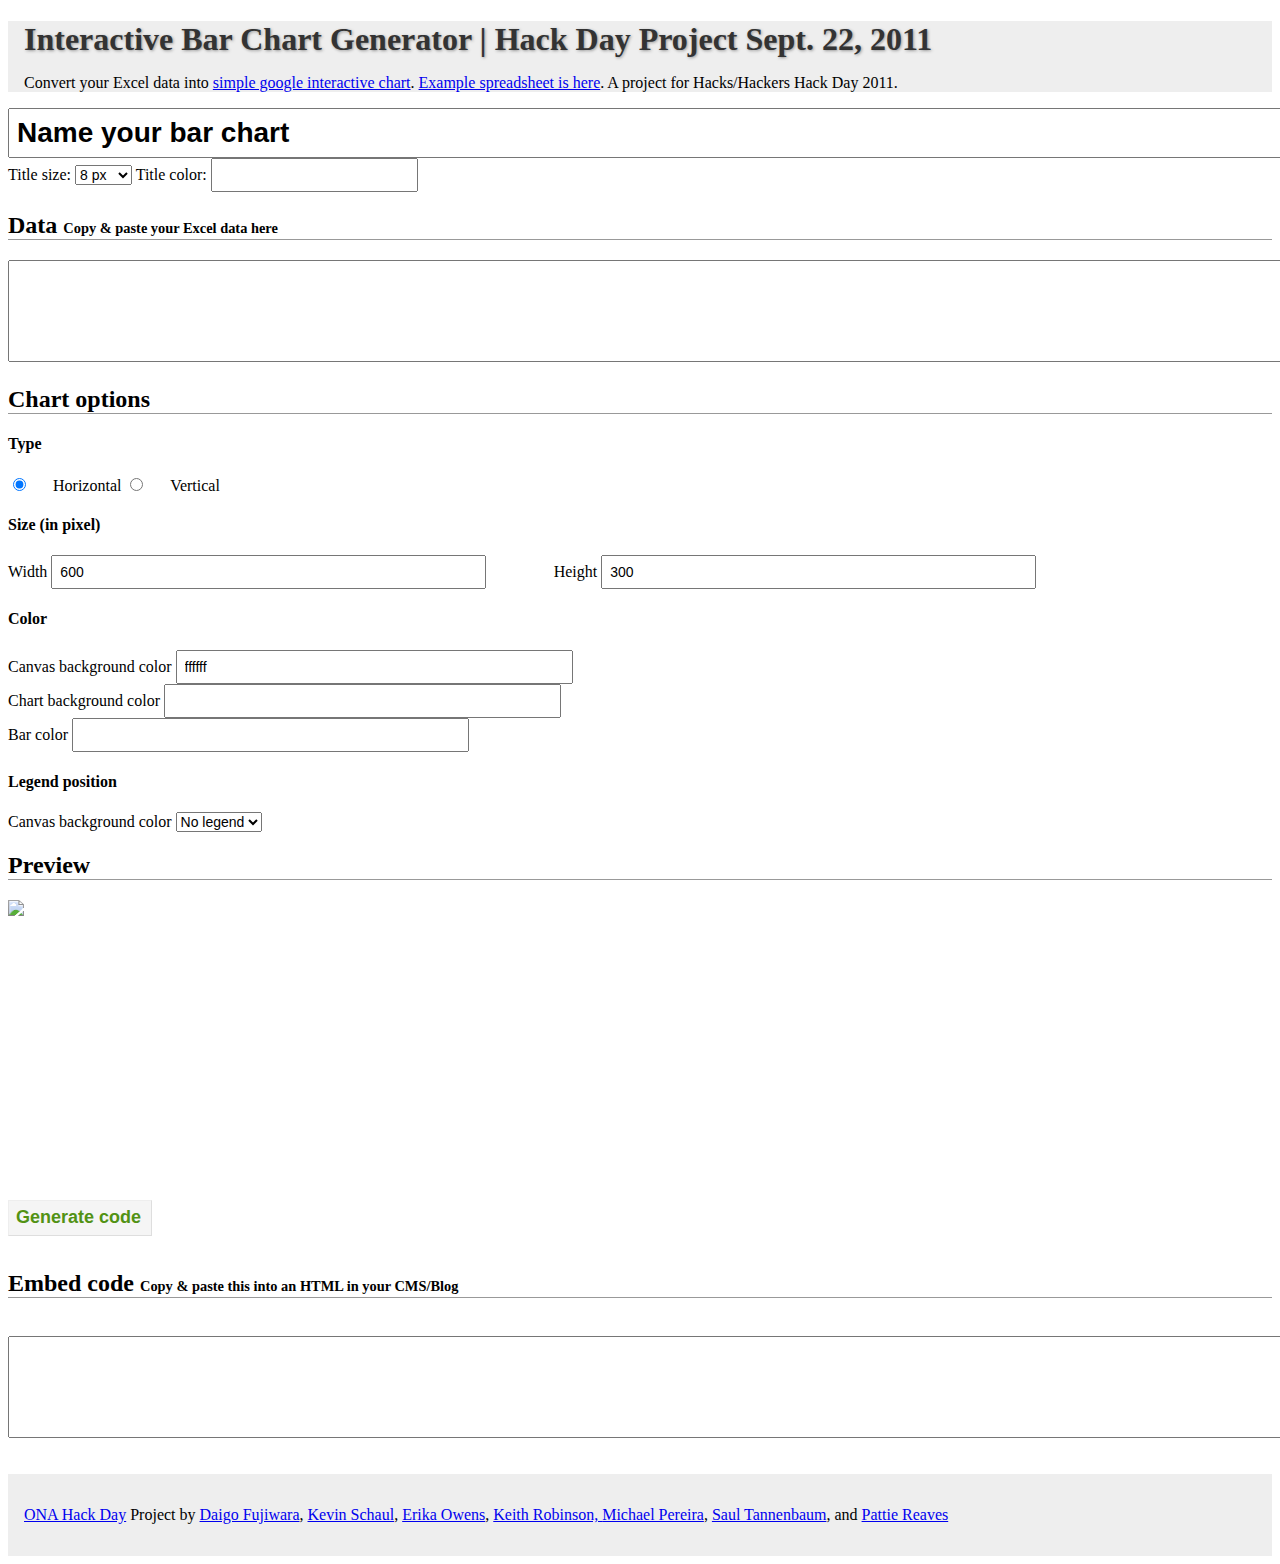
==== index.html @ de84b0e4 "Adds ids to colors" ====
<!DOCTYPE html PUBLIC "-//W3C//DTD XHTML 1.0 Strict//EN"
  "http://www.w3.org/TR/xhtml1/DTD/xhtml1-strict.dtd">
<html xmlns="http://www.w3.org/1999/xhtml" xml:lang="en" lang="en">

<head>

  <title>Interactive Charts for Dummies | Hack Day Project Sept. 22, 2011</title>
  <meta http-equiv="content-type" content="text/html;charset=utf-8" />

  <link rel="stylesheet" href="css/screen.css" type="text/css" media="screen, projection" />
  <link rel="stylesheet" href="css/print.css" type="text/css" media="print" />
  <!--[if IE]>
    <link rel="stylesheet" href="css/ie.css" type="text/css" media="screen, projection" />
  <![endif]-->
  <link rel="stylesheet" href="css/style.css" type="text/css" media="screen, projection" />
  <script src="js/jquery-1.6.4.min.js"></script>
  <script src="js/jquery.wheelcolorpicker.min.js"></script>
  <script src="js/logic.js"></script>
  <script src="js/init.js"></script>
  <script type='text/javascript'>
	$(function() {
		$('.colorpicker').wheelColorPicker({dir: 'images'});
		$('.title-colorpicker').wheelColorPicker({dir: 'images', color: '000000'});
		$('.bar-colorpicker').wheelColorPicker({dir: 'images', color: '6699cc'});
	});
	</script>
</head>

<body>
  <div class="container">
  	<div id="header" class="span-24 last">
        <h1>Interactive Bar Chart Generator | Hack Day Project Sept. 22, 2011</h1>
        <p>Convert your Excel data into <a href="http://code.google.com/apis/chart/image/docs/making_charts.html">simple google interactive chart</a>. <a href="https://docs.google.com/a/daigofujiwara.com/spreadsheet/ccc?key=0AtV8-Rfxy-WrdEpNMFNwZXBqRHphS3JNbHNqSnJ3ekE&hl=en_GB#gid=0" target="_blank">Example spreadsheet is here</a>. A project for Hacks/Hackers Hack Day 2011.</p> 
    </div><!-- end #header -->
    
   	<div class="span-24 last">
    
        <div class="title" name="title" onfocus="" onkeyup="">
			<label for="title"></label>
			<input id="title" type="text" size="40" value="Name your bar chart" onclick="javascript:this.focus();this.select();">
			<label for="titlesize">Title size:</label>  
			<select id="titlesize">
				<option value="8">8 px</option>
				<option value="9">9 px</option>
				<option value="10">10 px</option>
				<option value="11">11 px</option>
				<option value="12">12 px</option>
				<option value="14">14 px</option>
				<option value="16">16 px</option>
				<option value="18">18 px</option>
			</select>
			<label for="titlecolor">Title color:</label>  
			<input type="text" size="40" name="title-color" id="title-color" class="title-colorpicker colorpicker"></input>	
		</div>
	</div>

    <div class="span-11 colborder">
    
    <h2>Data <span class="quiet tiny">Copy &amp; paste your Excel data here</span></h2>
    <p id="data-error" class="error" style="display:none;"><img src=​"images/​icons/​cross.png" alt> ERROR: message​</p>
	<textarea id="data" class="fullwidth" onkeyup="getData()"></textarea>
	<input type="hidden" id="row1data" value=""></input>
	<input type="hidden" id="row2data" value=""></input>

    
    
    <h2>Chart options</h2>
	    <div class="type"  onfocus="" onkeyup="">
			<h4>Type</h4>
			<div><input type="radio" name="charttype" value="h" id="horitype" checked="checked" /> <label for="horitype"> <img src="images/hori-type.png" width="16" height="12"> Horizontal</label> <input type="radio" name="charttype" value="v" id="verttype" /> <label for="verttype"><img src="images/vert-type.png" width="16" height="12"> Vertical</label></div>
		</div>	

        <div class="size" id="size" name="size" onfocus="" onkeyup="">
			<h4>Size <span class="quiet small">(in pixel)</span></h4>
			<label>Width</label>
			<input type="text" name="chartwidth" id="chartwidth" length="5" size="8" value="600" onclick="javascript:this.focus();this.select();">
			<label>Height</label>
			<input type="text" name="chartheight" id="chartheight" length="5" size="8" value="300" onclick="javascript:this.focus();this.select();">
		</div>
		
		<div class="color" id="chartcolor" name="chartcolor" onfocus="" onkeyup="">
			<h4>Color</h4>
			<label for="canvas-color">Canvas background color</label>
			<input type="text" size="40" id="canvas-color" name="canvas-color" class="colorpicker" value="ffffff"></input><br/>

			<label for="chart-color">Chart background color</label>
			<input type="text" size="40" id="chart-color" name="chart-color" class="colorpicker"></input><br/>

			<label for="bar-color">Bar color</label>
			<input type="text" size="40" id="bar-color" name="bar-color" class="bar-colorpicker colorpicker"></input>	
		</div>
		
		<div class="legend" id="chartlegend" name="chartlegend" onfocus="" onkeyup="">
			<h4>Legend position</h4>
			<label for="legend-position">Canvas background color</label>
			<select id="legend-position">
				<option value="none">No legend</option>
				<option value="left">Left</option>
				<option value="right">Right</option>
				<option value="bottom">Bottom</option>
			</select>	
		</div>
		
	</div>
	
	<div class="span-12 last">

		<h2>Preview</h2>
		
		<div id="preview-canvas"> 
			<img id="chartPreview" src="http://chart.googleapis.com/chart?cht=bhs&chs=460x239&chdlp=r&chco=FFCC33%2CC3D9FF&chxt=x%2Cy&chxr&chbh=a%2C3&chd=e%3AKJTgY-gxuC%2ChjWoJXY-R8&chf=bg%2Cs%2CEFEFEF|c%2Cs%2CF7F8F9&chxl=0%3A|A|B|C|D|E|1%3A|Apple|Banana|Mango|Orange|Peach&chxp=0%2C0%2C5%2C10%2C15%2C20|1%2C10%2C30%2C50%2C70%2C90&chxs&chxtc&chdl=Male|Female&chma=|150" />
		</div>


		<div class="renderbutton">
	  		<input type="submit" class="button" id="renderChart" name="renderChart" value="Generate code" />  	
		</div>
		
		<div>
			<h2>Embed code <span class="quiet tiny">Copy &amp; paste this into an HTML in your CMS/Blog</span></h2>
			<br>
			<textarea id="codeOutput" class="fullwidth"></textarea>
		</div>


	</div>  
    
    

    
    
    
    <div class="span-24 last center" id="footer">
      <p>
      <a href="http://meetupbos.hackshackers.com/events/17319807/?eventId=17319807&action=detail&rv=rv17&rv=rv17">ONA Hack Day</a> Project by <a href="http://twitter.com/daigofuji">Daigo Fujiwara</a>, <a href="http://twitter.com/foxyninja7">Kevin Schaul</a>, <a href="http://twitter.com/erika_owens">Erika Owens</a>, <a href="http://twitter.com/kdawg39">Keith Robinson, <a href="http://twitter.com/monkeycycle_org">Michael Pereira</a>, <a href="http://twitter.com/stannenb">Saul Tannenbaum</a>, and <a href="http://twitter.com/pazzypunk"> Pattie Reaves</a>
    
      </p>
    </div>

  </div> <!-- end .container -->

</body>
</html>
---- css/style.css ----
/*************************************
   WELCOME TO THE CUSTOM STYLESHEET
--------------------------------------
              style.css
        BlueTrip CSS Framework
    Put your custom styles in here.
***************************************/

/**************************************/
/*           COLOR SCHEME             */
/**************************************
- black		#000
- white		#fff
-           #
-           #
-           #
***************************************/


/**************************************/
/*              GLOBALS               */
/**************************************/


/**************************************/
/*              HEADER                */
/**************************************/
#header {
	background: #eee;
	padding-left: 16px;
	margin-bottom: 1em;
	}

h1{
	color: #333;
	margin-bottom: 8px;
	text-shadow: 1px 1px 3px #999;
	}

/**************************************/
/*             NAVIGATION             */
/**************************************/



/**************************************/
/*            MAIN CONTENT            */
/**************************************/

textarea {
width: 100%;
font-family: Consolas, "Monaco";
font-size: 12px;
height: 80px;
padding: 10px;
}
select{
	font-size: 14px;
}
input[type="text"] {
	font-family: 'Liberation Sans', Helvetica, Arial, sans-serif;
	padding:7px;
	font-size: 14px;
	width:100%;
}
input#title {
font-size: 28px;
font-weight: bold;
}
input#chartwidth, input#chartheight {
	width:33%;
}
input#chartwidth  {
	margin-right: 5%;
}
input.colorpicker {
	width:30%;
}

input.title-colorpicker {
	width:15%;
}

#preview-canvas {
	min-height:300px;
}


a.generate {
}

.tiny {
	font-size: .6em;
}

h2 {
	border-bottom:1px solid #999;
}


/*** STYLES FOR BUTTONS ***/
input#renderChart {
  display: inline-block;
  float: left;
  margin:0 0.583em 0.667em 0;
  padding:5px 10px 5px 7px;   /*** Links ***/
  border:1px solid #dedede;
  border-top:1px solid #eee;
  border-left:1px solid #eee;
  font-family:"Liberation Sans", Helvetica, Arial, sans-serif;
	font-size: 18px;
  line-height:130%;
  text-decoration:none;
  font-weight:bold;
  color:#529214; 
  cursor:pointer;
  background-color:#f5f5f5;
}
input#renderChart:hover { background-color:#E6EFC2; border:1px solid #C6D880; color:#529214; }
input#renderChart:active { background-color:#529214; border:1px solid #529214; color:#fff; }


.renderbutton { min-height:50px; }

/**************************************/
/*               FOOTER               */
/**************************************/
#footer {
	background: #eee;
	padding:1em;
	margin-top: 2em;
	}
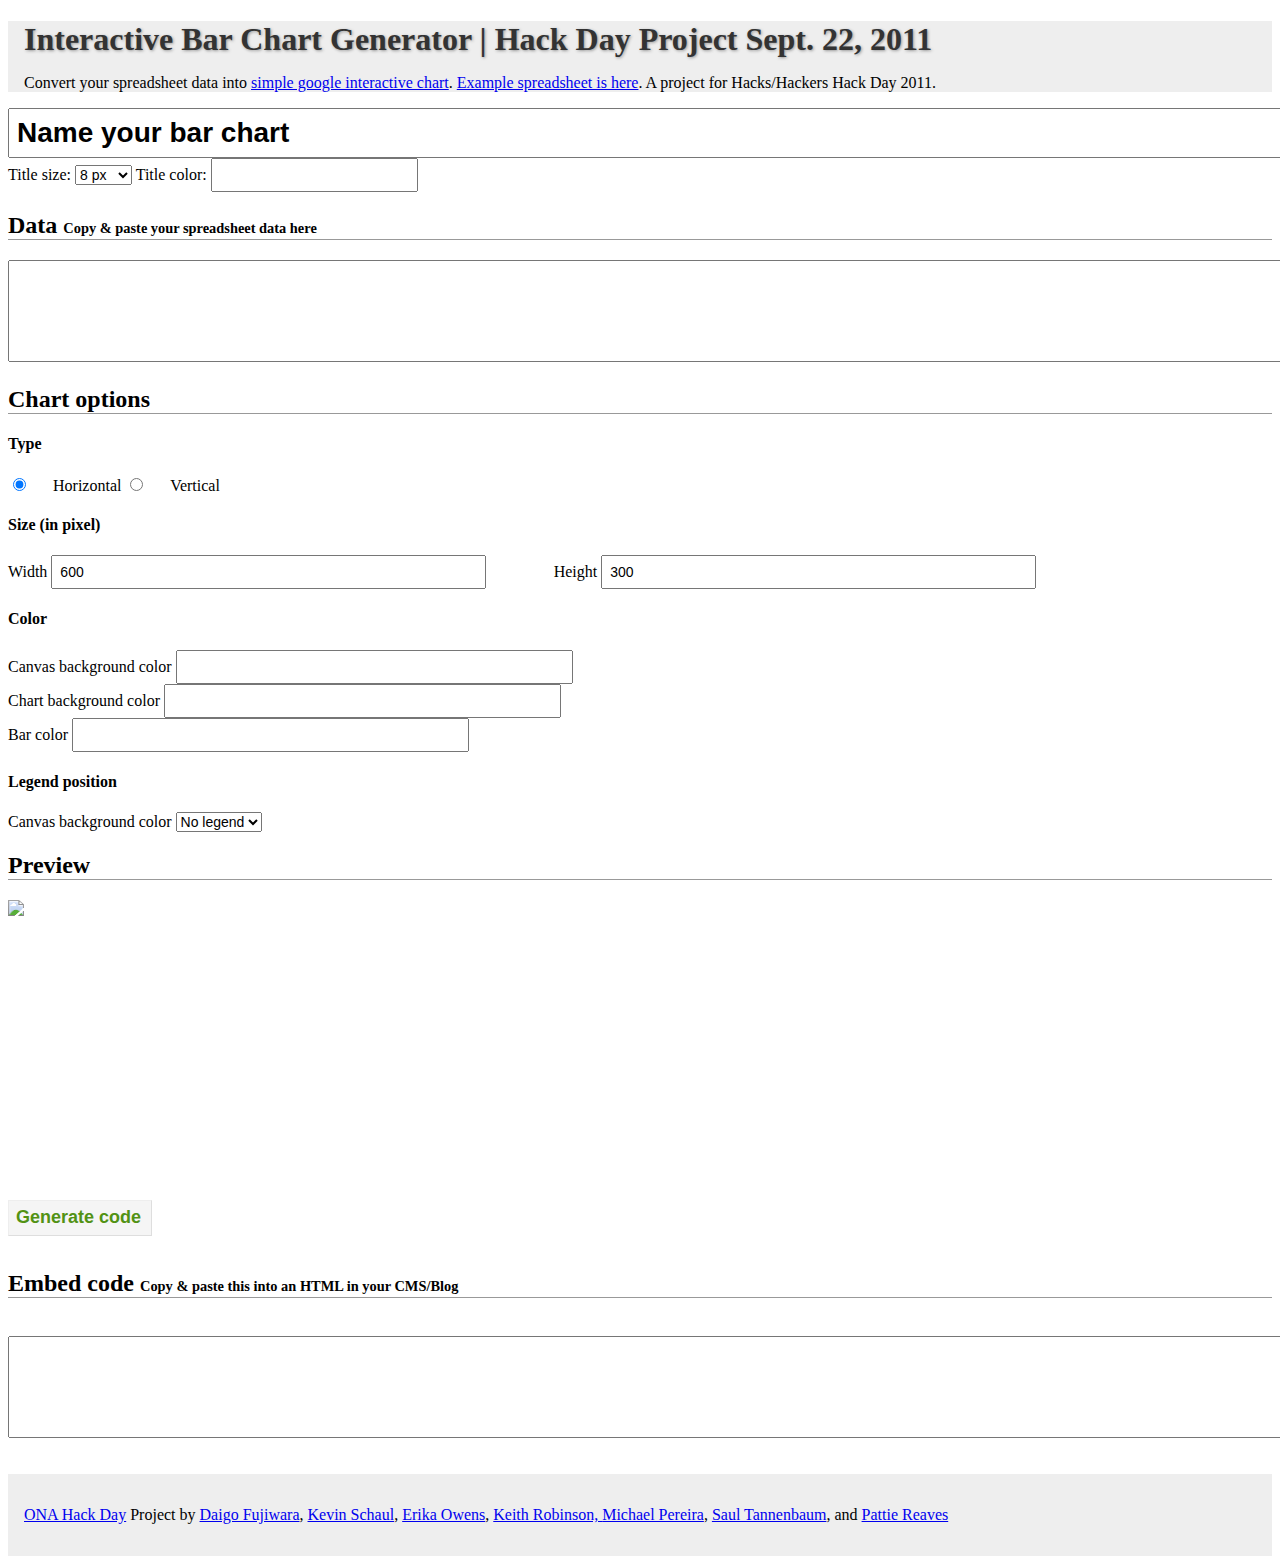
==== commit a96a31a2: "changing "Excel" to spreadsheet" ====
--- a/index.html
+++ b/index.html
@@ -4,7 +4,7 @@
 
 <head>
 
-  <title>Interactive Charts for Dummies | Hack Day Project Sept. 22, 2011</title>
+  <title>Interactive Bar Chart Generator | Hack Day Project Sept. 22, 2011</title>
   <meta http-equiv="content-type" content="text/html;charset=utf-8" />
 
   <link rel="stylesheet" href="css/screen.css" type="text/css" media="screen, projection" />
@@ -30,7 +30,7 @@
   <div class="container">
   	<div id="header" class="span-24 last">
         <h1>Interactive Bar Chart Generator | Hack Day Project Sept. 22, 2011</h1>
-        <p>Convert your Excel data into <a href="http://code.google.com/apis/chart/image/docs/making_charts.html">simple google interactive chart</a>. <a href="https://docs.google.com/a/daigofujiwara.com/spreadsheet/ccc?key=0AtV8-Rfxy-WrdEpNMFNwZXBqRHphS3JNbHNqSnJ3ekE&hl=en_GB#gid=0" target="_blank">Example spreadsheet is here</a>. A project for Hacks/Hackers Hack Day 2011.</p> 
+        <p>Convert your spreadsheet data into <a href="http://code.google.com/apis/chart/image/docs/making_charts.html">simple google interactive chart</a>. <a href="https://docs.google.com/a/daigofujiwara.com/spreadsheet/ccc?key=0AtV8-Rfxy-WrdEpNMFNwZXBqRHphS3JNbHNqSnJ3ekE&hl=en_GB#gid=0" target="_blank">Example spreadsheet is here</a>. A project for Hacks/Hackers Hack Day 2011.</p> 
     </div><!-- end #header -->
     
    	<div class="span-24 last">
@@ -50,14 +50,14 @@
 				<option value="18">18 px</option>
 			</select>
 			<label for="titlecolor">Title color:</label>  
-			<input type="text" size="40" name="title-color" id="title-color" class="title-colorpicker colorpicker"></input>	
+			<input type="text" size="40" id="title-color" name="title-color" class="title-colorpicker colorpicker"></input>	
 		</div>
 	</div>
 
     <div class="span-11 colborder">
     
-    <h2>Data <span class="quiet tiny">Copy &amp; paste your Excel data here</span></h2>
-    <p id="data-error" class="error" style="display:none;"><img src=​"images/​icons/​cross.png" alt> ERROR: message​</p>
+    <h2>Data <span class="quiet tiny">Copy &amp; paste your spreadsheet data here</span></h2>
+    <p id="data-error" class="error" style="display:none;">ERROR: message​</p>
 	<textarea id="data" class="fullwidth" onkeyup="getData()"></textarea>
 	<input type="hidden" id="row1data" value=""></input>
 	<input type="hidden" id="row2data" value=""></input>
@@ -81,7 +81,7 @@
 		<div class="color" id="chartcolor" name="chartcolor" onfocus="" onkeyup="">
 			<h4>Color</h4>
 			<label for="canvas-color">Canvas background color</label>
-			<input type="text" size="40" id="canvas-color" name="canvas-color" class="colorpicker" value="ffffff"></input><br/>
+			<input type="text" size="40" id="canvas-color" name="canvas-color" class="colorpicker"></input><br/>
 
 			<label for="chart-color">Chart background color</label>
 			<input type="text" size="40" id="chart-color" name="chart-color" class="colorpicker"></input><br/>
@@ -100,6 +100,9 @@
 				<option value="bottom">Bottom</option>
 			</select>	
 		</div>
+		
+				
+		
 		
 	</div>
 	
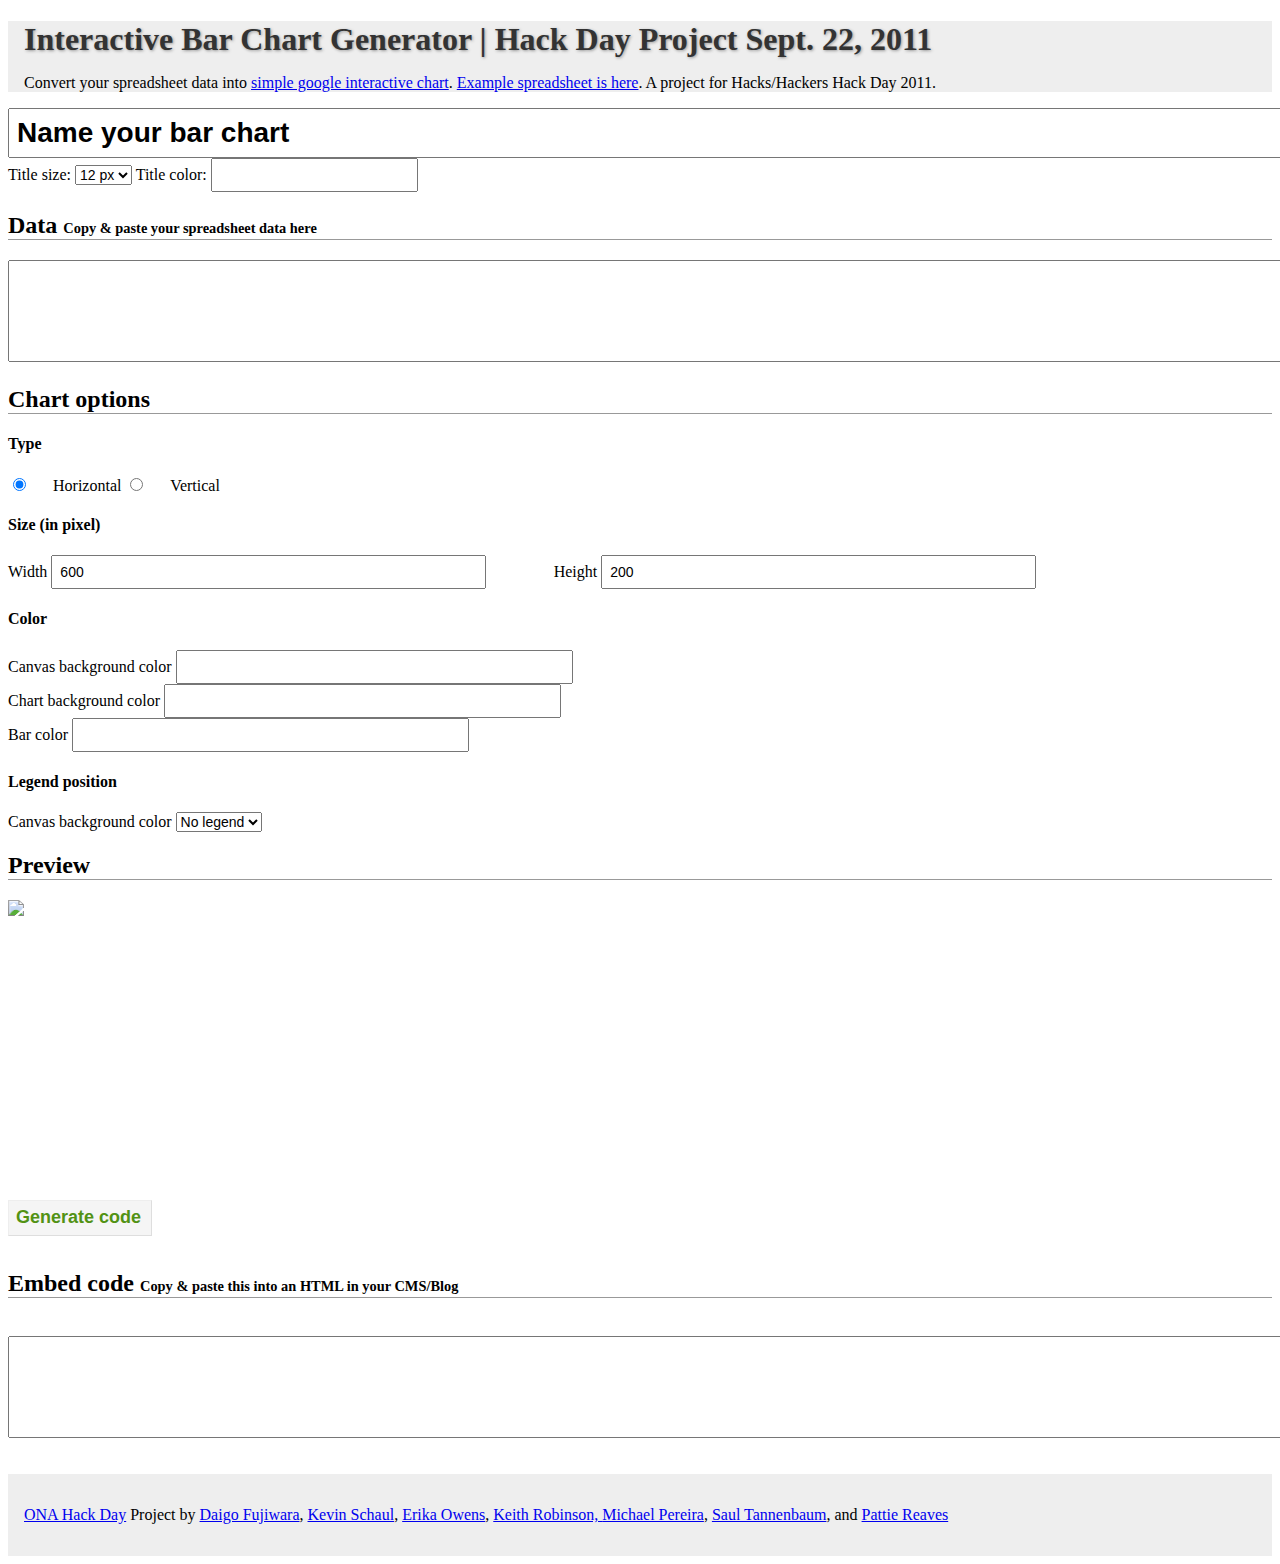
==== commit cde32f70: "Changing default value on form stuff" ====
--- a/index.html
+++ b/index.html
@@ -44,7 +44,7 @@
 				<option value="9">9 px</option>
 				<option value="10">10 px</option>
 				<option value="11">11 px</option>
-				<option value="12">12 px</option>
+				<option value="12" selected="selected">12 px</option>
 				<option value="14">14 px</option>
 				<option value="16">16 px</option>
 				<option value="18">18 px</option>
@@ -75,7 +75,7 @@
 			<label>Width</label>
 			<input type="text" name="chartwidth" id="chartwidth" length="5" size="8" value="600" onclick="javascript:this.focus();this.select();">
 			<label>Height</label>
-			<input type="text" name="chartheight" id="chartheight" length="5" size="8" value="300" onclick="javascript:this.focus();this.select();">
+			<input type="text" name="chartheight" id="chartheight" length="5" size="8" value="200" onclick="javascript:this.focus();this.select();">
 		</div>
 		
 		<div class="color" id="chartcolor" name="chartcolor" onfocus="" onkeyup="">
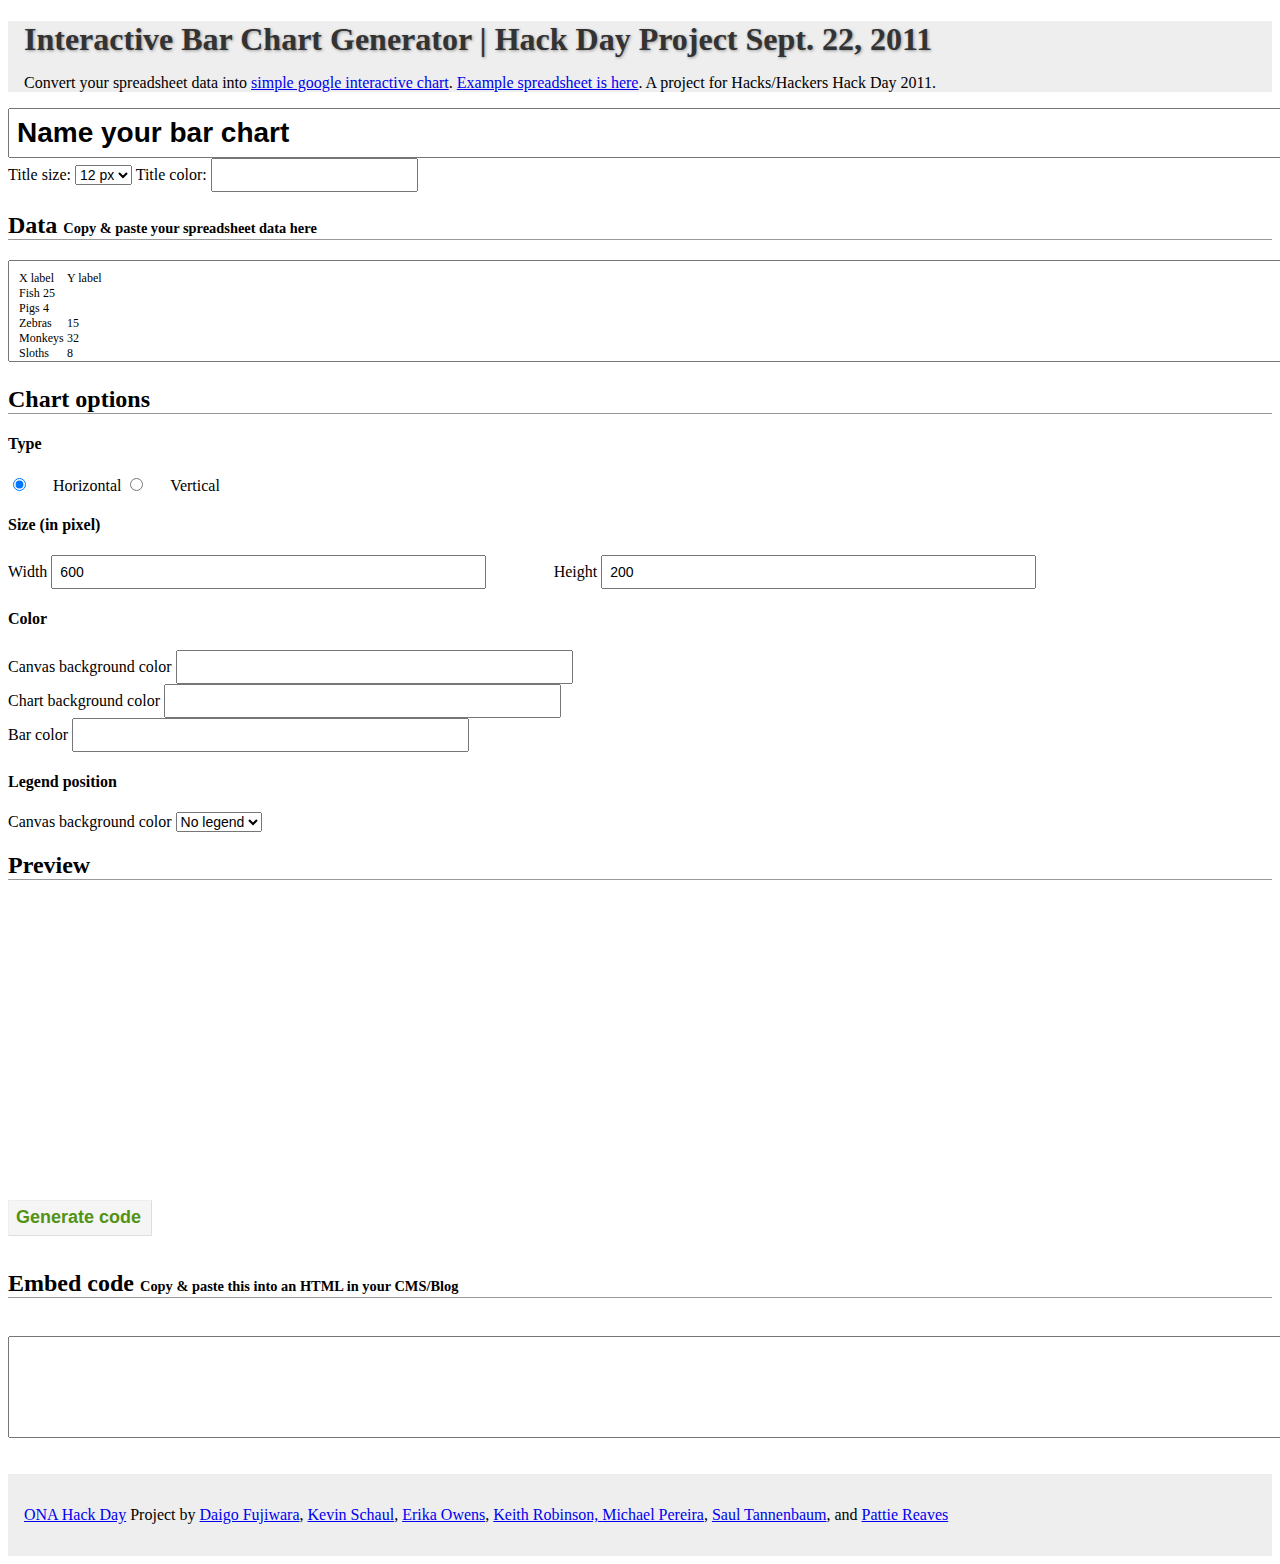
==== commit bcb8983e: "Sample data." ====
--- a/index.html
+++ b/index.html
@@ -58,7 +58,16 @@
     
     <h2>Data <span class="quiet tiny">Copy &amp; paste your spreadsheet data here</span></h2>
     <p id="data-error" class="error" style="display:none;">ERROR: message​</p>
-	<textarea id="data" class="fullwidth" onkeyup="getData()"></textarea>
+	<textarea id="data" class="fullwidth" onkeyup="getData()">
+X label 	Y label
+Fish	25
+Pigs	4
+Zebras	15
+Monkeys	32
+Sloths	8
+Toads	9
+	
+	</textarea>
 	<input type="hidden" id="row1data" value=""></input>
 	<input type="hidden" id="row2data" value=""></input>
 
@@ -111,7 +120,7 @@
 		<h2>Preview</h2>
 		
 		<div id="preview-canvas"> 
-			<img id="chartPreview" src="http://chart.googleapis.com/chart?cht=bhs&chs=460x239&chdlp=r&chco=FFCC33%2CC3D9FF&chxt=x%2Cy&chxr&chbh=a%2C3&chd=e%3AKJTgY-gxuC%2ChjWoJXY-R8&chf=bg%2Cs%2CEFEFEF|c%2Cs%2CF7F8F9&chxl=0%3A|A|B|C|D|E|1%3A|Apple|Banana|Mango|Orange|Peach&chxp=0%2C0%2C5%2C10%2C15%2C20|1%2C10%2C30%2C50%2C70%2C90&chxs&chxtc&chdl=Male|Female&chma=|150" />
+			<img id="chartPreview" src="" />
 		</div>
 
 
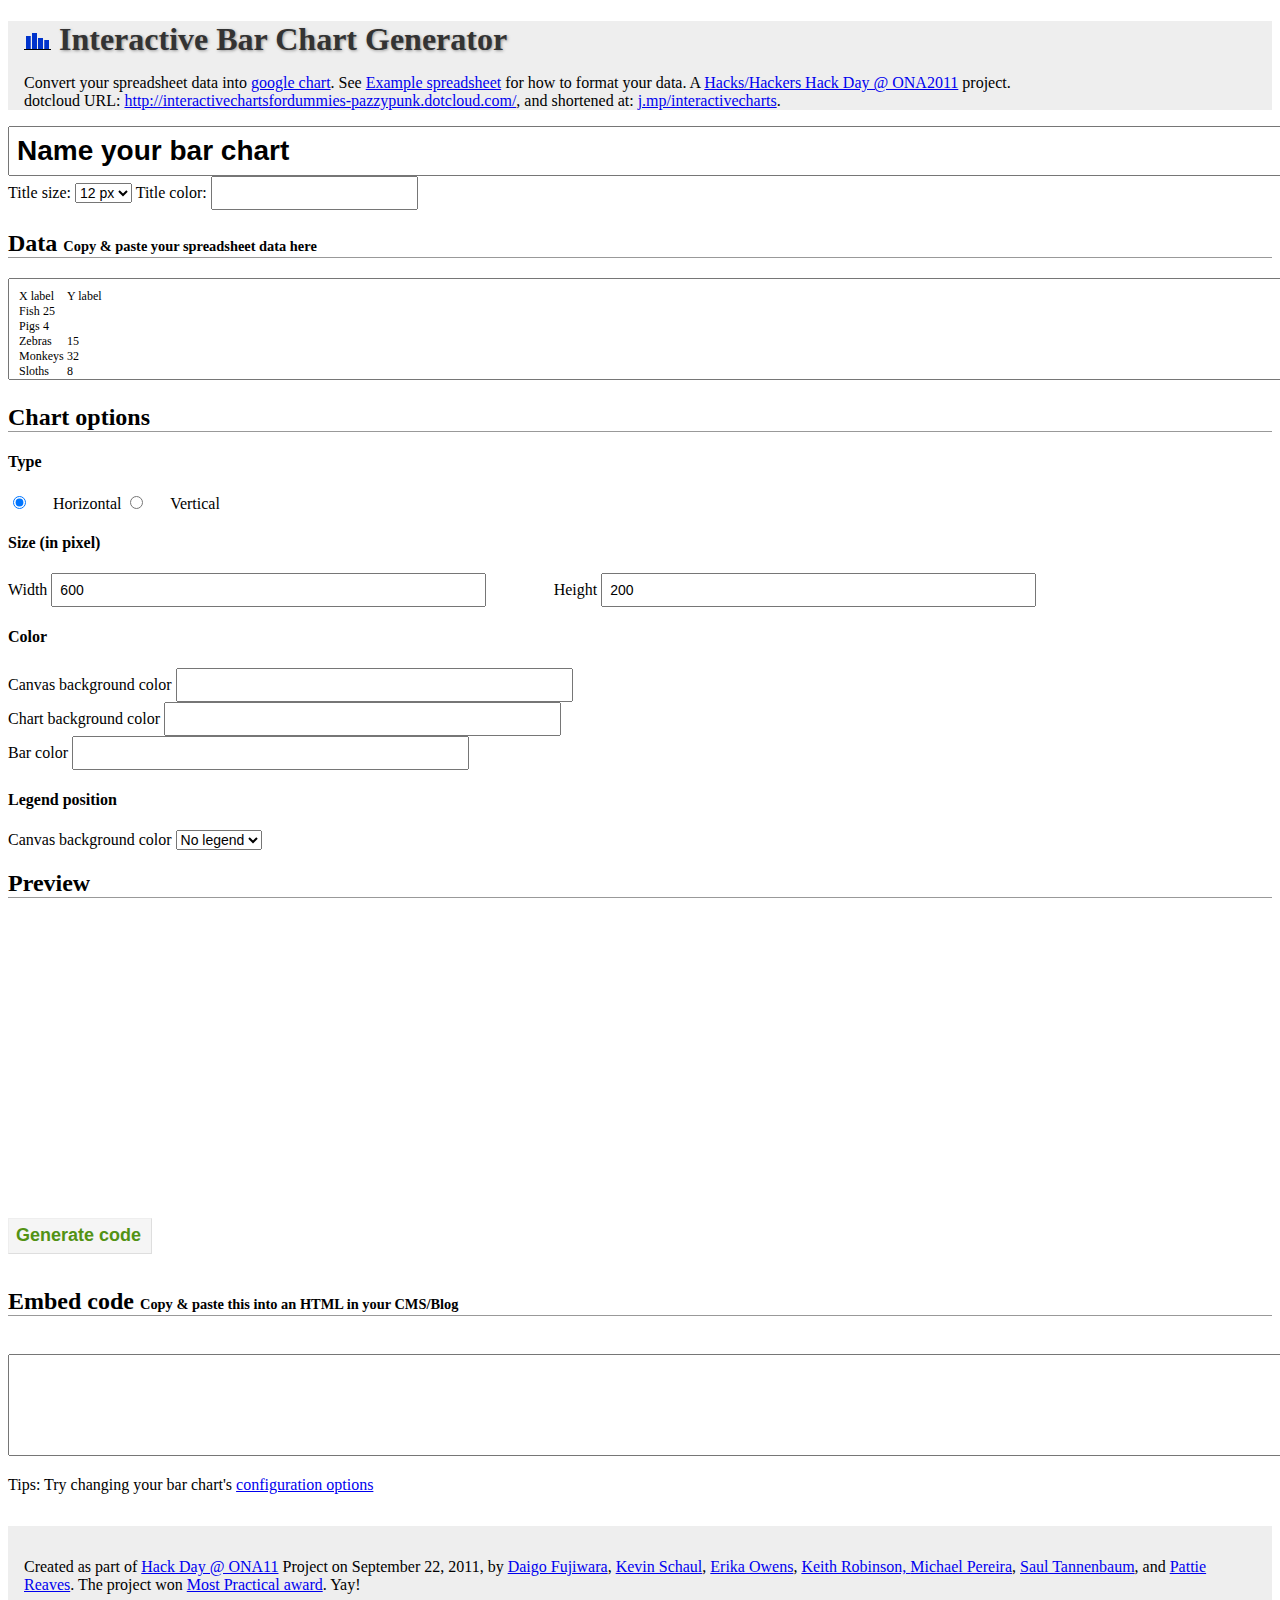
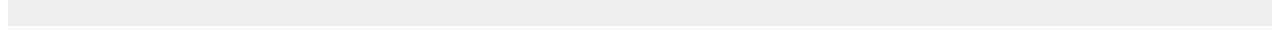
==== commit aceb8d3a: "Adding icon on the page so that it looks nice for award ceremony(!)" ====
--- a/index.html
+++ b/index.html
@@ -4,7 +4,7 @@
 
 <head>
 
-  <title>Interactive Bar Chart Generator | Hack Day Project Sept. 22, 2011</title>
+  <title>Interactive Bar Chart Generator | Convert your spreadsheet into Google Chart Tool | Hack Day Project Sept. 22, 2011</title>
   <meta http-equiv="content-type" content="text/html;charset=utf-8" />
 
   <link rel="stylesheet" href="css/screen.css" type="text/css" media="screen, projection" />
@@ -21,7 +21,7 @@
 	$(function() {
 		$('.colorpicker').wheelColorPicker({dir: 'images'});
 		$('.title-colorpicker').wheelColorPicker({dir: 'images', color: '000000'});
-		$('.bar-colorpicker').wheelColorPicker({dir: 'images', color: '6699cc'});
+		$('.bar-colorpicker').wheelColorPicker({dir: 'images', color: '0033cc'});
 	});
 	</script>
 </head>
@@ -29,8 +29,20 @@
 <body>
   <div class="container">
   	<div id="header" class="span-24 last">
-        <h1>Interactive Bar Chart Generator | Hack Day Project Sept. 22, 2011</h1>
-        <p>Convert your spreadsheet data into <a href="http://code.google.com/apis/chart/image/docs/making_charts.html">simple google interactive chart</a>. <a href="https://docs.google.com/a/daigofujiwara.com/spreadsheet/ccc?key=0AtV8-Rfxy-WrdEpNMFNwZXBqRHphS3JNbHNqSnJ3ekE&hl=en_GB#gid=0" target="_blank">Example spreadsheet is here</a>. A project for Hacks/Hackers Hack Day 2011.</p> 
+        <h1><img src="images/bar.png" alt="" width="27" height="17" border="0" /> Interactive Bar Chart Generator</h1>
+        <p>Convert your spreadsheet data into <a href="http://code.google.com/apis/chart/image/docs/making_charts.html"> google chart</a>. See <a href="https://docs.google.com/a/daigofujiwara.com/spreadsheet/ccc?key=0AtV8-Rfxy-WrdEpNMFNwZXBqRHphS3JNbHNqSnJ3ekE&hl=en_GB#gid=0" target="_blank">Example spreadsheet</a> for how to format your data.  A <a href="http://hackshackers.com/hacking-at-ona11/">Hacks/Hackers Hack Day @ ONA2011</a> project.</br/>
+        dotcloud URL: <a href="http://interactivechartsfordummies-pazzypunk.dotcloud.com/">http://interactivechartsfordummies-pazzypunk.dotcloud.com/</a>, and shortened at: <a href="http://j.mp/interactivecharts">j.mp/interactivecharts</a>.</p> 
+        <p><!-- AddThis Button BEGIN -->
+		<div class="addthis_toolbox addthis_default_style ">
+		<a class="addthis_button_preferred_1"></a>
+		<a class="addthis_button_preferred_2"></a>
+		<a class="addthis_button_preferred_3"></a>
+		<a class="addthis_button_preferred_4"></a>
+		<a class="addthis_button_compact"></a>
+		<a class="addthis_counter addthis_bubble_style"></a>
+		</div>
+		<script type="text/javascript" src="http://s7.addthis.com/js/250/addthis_widget.js#pubid=ra-4e7db41d045e7543"></script>
+		<!-- AddThis Button END --></p>
     </div><!-- end #header -->
     
    	<div class="span-24 last">
@@ -48,6 +60,12 @@
 				<option value="14">14 px</option>
 				<option value="16">16 px</option>
 				<option value="18">18 px</option>
+				<option value="20">20 px</option>
+				<option value="22">22 px</option>
+				<option value="24">24 px</option>
+				<option value="28">28 px</option>
+				<option value="32">32 px</option>
+
 			</select>
 			<label for="titlecolor">Title color:</label>  
 			<input type="text" size="40" id="title-color" name="title-color" class="title-colorpicker colorpicker"></input>	
@@ -132,19 +150,18 @@
 			<h2>Embed code <span class="quiet tiny">Copy &amp; paste this into an HTML in your CMS/Blog</span></h2>
 			<br>
 			<textarea id="codeOutput" class="fullwidth"></textarea>
+			<p>Tips: Try changing your bar chart's <a href="http://code.google.com/apis/chart/interactive/docs/gallery/barchart.html#Configuration_Options">configuration options</a></p>
 		</div>
 
 
 	</div>  
     
-    
 
-    
     
     
     <div class="span-24 last center" id="footer">
       <p>
-      <a href="http://meetupbos.hackshackers.com/events/17319807/?eventId=17319807&action=detail&rv=rv17&rv=rv17">ONA Hack Day</a> Project by <a href="http://twitter.com/daigofuji">Daigo Fujiwara</a>, <a href="http://twitter.com/foxyninja7">Kevin Schaul</a>, <a href="http://twitter.com/erika_owens">Erika Owens</a>, <a href="http://twitter.com/kdawg39">Keith Robinson, <a href="http://twitter.com/monkeycycle_org">Michael Pereira</a>, <a href="http://twitter.com/stannenb">Saul Tannenbaum</a>, and <a href="http://twitter.com/pazzypunk"> Pattie Reaves</a>
+      Created as part of <a href="http://meetupbos.hackshackers.com/events/17319807/?eventId=17319807&action=detail&rv=rv17&rv=rv17">Hack Day @ ONA11</a> Project on September 22, 2011, by <a href="http://about.me/daigofujiwara">Daigo Fujiwara</a>, <a href="http://twitter.com/foxyninja7">Kevin Schaul</a>, <a href="http://twitter.com/erika_owens">Erika Owens</a>, <a href="http://twitter.com/kdawg39">Keith Robinson, <a href="http://twitter.com/monkeycycle_org">Michael Pereira</a>, <a href="http://twitter.com/stannenb">Saul Tannenbaum</a>, and <a href="http://twitter.com/pazzypunk"> Pattie Reaves</a>.  The project won  <a href="http://hackshackers.com/hacking-at-ona11/">Most Practical award</a>. Yay!
     
       </p>
     </div>
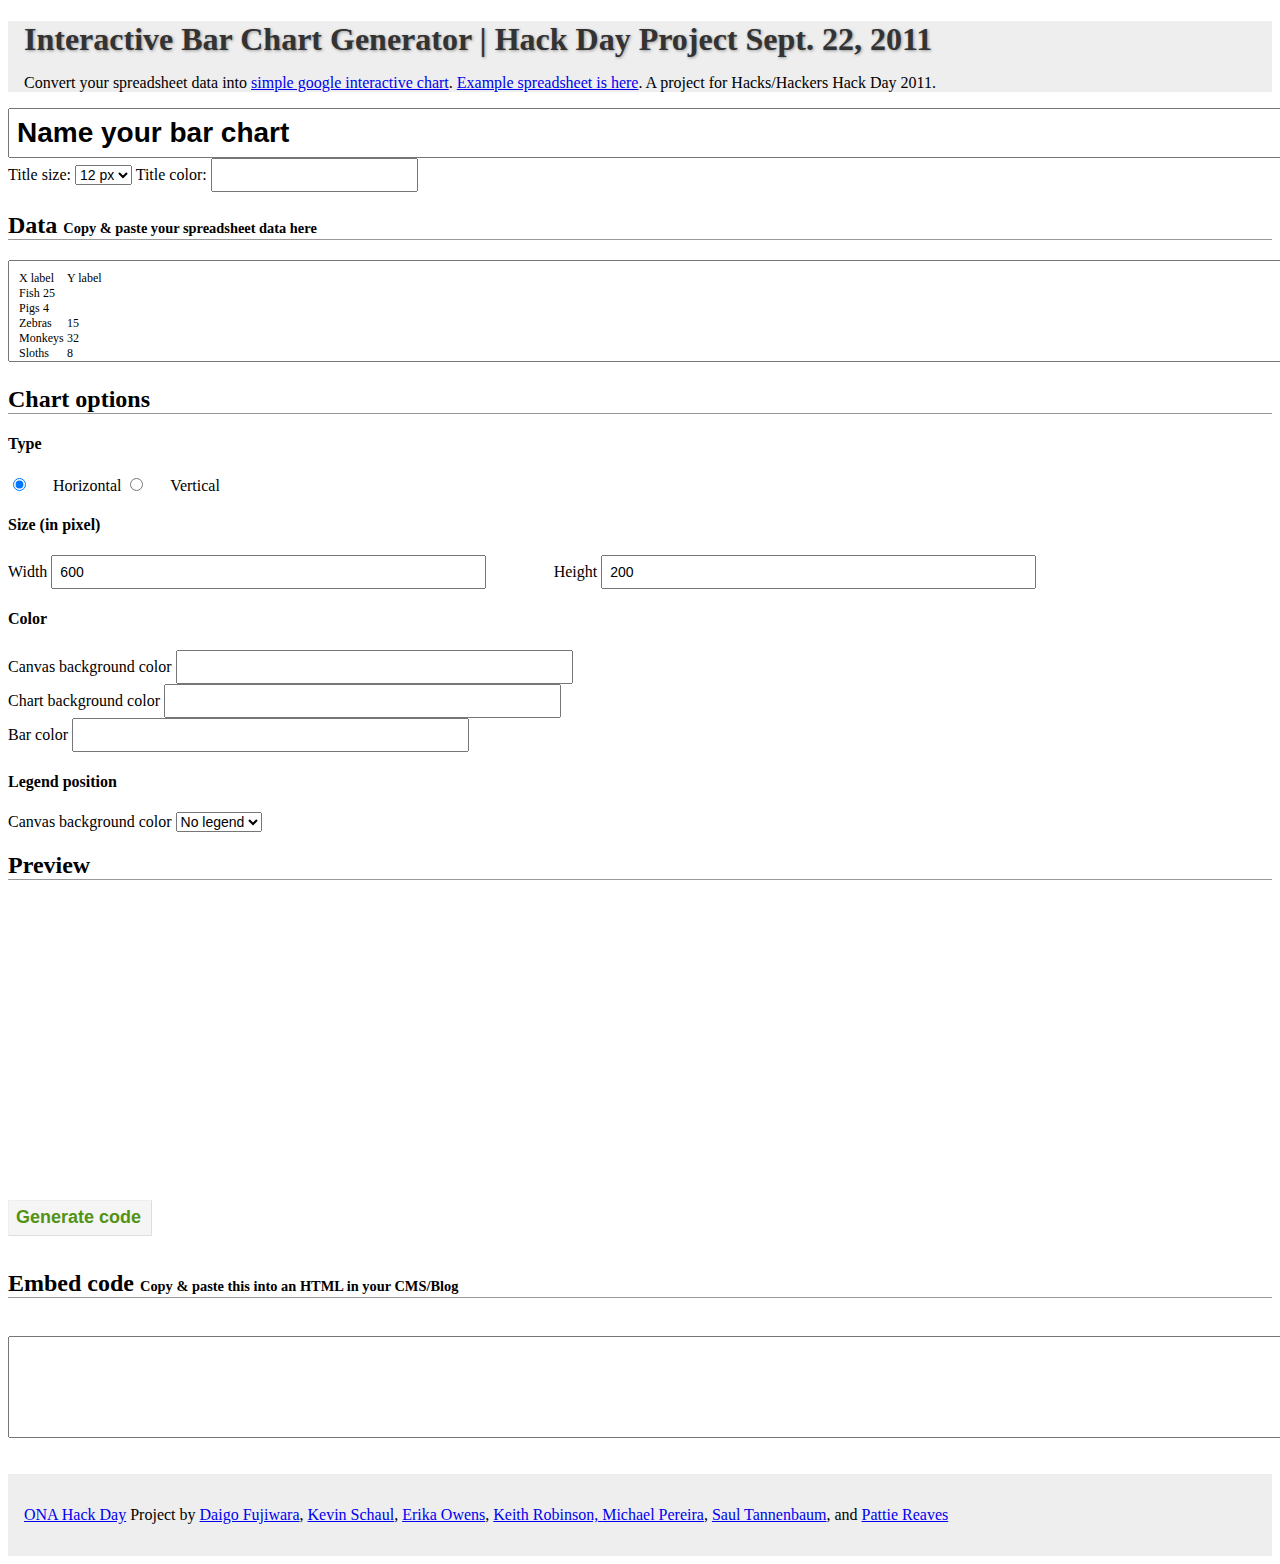
==== commit 6b919802: "Connecting the getData function" ====
--- a/index.html
+++ b/index.html
@@ -4,7 +4,7 @@
 
 <head>
 
-  <title>Interactive Bar Chart Generator | Convert your spreadsheet into Google Chart Tool | Hack Day Project Sept. 22, 2011</title>
+  <title>Interactive Bar Chart Generator | Hack Day Project Sept. 22, 2011</title>
   <meta http-equiv="content-type" content="text/html;charset=utf-8" />
 
   <link rel="stylesheet" href="css/screen.css" type="text/css" media="screen, projection" />
@@ -15,34 +15,15 @@
   <link rel="stylesheet" href="css/style.css" type="text/css" media="screen, projection" />
   <script src="js/jquery-1.6.4.min.js"></script>
   <script src="js/jquery.wheelcolorpicker.min.js"></script>
-  <script src="js/logic.js"></script>
-  <script src="js/init.js"></script>
-  <script type='text/javascript'>
-	$(function() {
-		$('.colorpicker').wheelColorPicker({dir: 'images'});
-		$('.title-colorpicker').wheelColorPicker({dir: 'images', color: '000000'});
-		$('.bar-colorpicker').wheelColorPicker({dir: 'images', color: '0033cc'});
-	});
-	</script>
+  <script src="js/logic.js" type="text/javascript"></script>
+  <script src="js/init.js" type="text/javascript"></script>
 </head>
 
 <body>
   <div class="container">
   	<div id="header" class="span-24 last">
-        <h1><img src="images/bar.png" alt="" width="27" height="17" border="0" /> Interactive Bar Chart Generator</h1>
-        <p>Convert your spreadsheet data into <a href="http://code.google.com/apis/chart/image/docs/making_charts.html"> google chart</a>. See <a href="https://docs.google.com/a/daigofujiwara.com/spreadsheet/ccc?key=0AtV8-Rfxy-WrdEpNMFNwZXBqRHphS3JNbHNqSnJ3ekE&hl=en_GB#gid=0" target="_blank">Example spreadsheet</a> for how to format your data.  A <a href="http://hackshackers.com/hacking-at-ona11/">Hacks/Hackers Hack Day @ ONA2011</a> project.</br/>
-        dotcloud URL: <a href="http://interactivechartsfordummies-pazzypunk.dotcloud.com/">http://interactivechartsfordummies-pazzypunk.dotcloud.com/</a>, and shortened at: <a href="http://j.mp/interactivecharts">j.mp/interactivecharts</a>.</p> 
-        <p><!-- AddThis Button BEGIN -->
-		<div class="addthis_toolbox addthis_default_style ">
-		<a class="addthis_button_preferred_1"></a>
-		<a class="addthis_button_preferred_2"></a>
-		<a class="addthis_button_preferred_3"></a>
-		<a class="addthis_button_preferred_4"></a>
-		<a class="addthis_button_compact"></a>
-		<a class="addthis_counter addthis_bubble_style"></a>
-		</div>
-		<script type="text/javascript" src="http://s7.addthis.com/js/250/addthis_widget.js#pubid=ra-4e7db41d045e7543"></script>
-		<!-- AddThis Button END --></p>
+        <h1>Interactive Bar Chart Generator | Hack Day Project Sept. 22, 2011</h1>
+        <p>Convert your spreadsheet data into <a href="http://code.google.com/apis/chart/image/docs/making_charts.html">simple google interactive chart</a>. <a href="https://docs.google.com/a/daigofujiwara.com/spreadsheet/ccc?key=0AtV8-Rfxy-WrdEpNMFNwZXBqRHphS3JNbHNqSnJ3ekE&hl=en_GB#gid=0" target="_blank">Example spreadsheet is here</a>. A project for Hacks/Hackers Hack Day 2011.</p> 
     </div><!-- end #header -->
     
    	<div class="span-24 last">
@@ -60,12 +41,6 @@
 				<option value="14">14 px</option>
 				<option value="16">16 px</option>
 				<option value="18">18 px</option>
-				<option value="20">20 px</option>
-				<option value="22">22 px</option>
-				<option value="24">24 px</option>
-				<option value="28">28 px</option>
-				<option value="32">32 px</option>
-
 			</select>
 			<label for="titlecolor">Title color:</label>  
 			<input type="text" size="40" id="title-color" name="title-color" class="title-colorpicker colorpicker"></input>	
@@ -150,18 +125,15 @@
 			<h2>Embed code <span class="quiet tiny">Copy &amp; paste this into an HTML in your CMS/Blog</span></h2>
 			<br>
 			<textarea id="codeOutput" class="fullwidth"></textarea>
-			<p>Tips: Try changing your bar chart's <a href="http://code.google.com/apis/chart/interactive/docs/gallery/barchart.html#Configuration_Options">configuration options</a></p>
 		</div>
 
 
 	</div>  
-    
 
-    
     
     <div class="span-24 last center" id="footer">
       <p>
-      Created as part of <a href="http://meetupbos.hackshackers.com/events/17319807/?eventId=17319807&action=detail&rv=rv17&rv=rv17">Hack Day @ ONA11</a> Project on September 22, 2011, by <a href="http://about.me/daigofujiwara">Daigo Fujiwara</a>, <a href="http://twitter.com/foxyninja7">Kevin Schaul</a>, <a href="http://twitter.com/erika_owens">Erika Owens</a>, <a href="http://twitter.com/kdawg39">Keith Robinson, <a href="http://twitter.com/monkeycycle_org">Michael Pereira</a>, <a href="http://twitter.com/stannenb">Saul Tannenbaum</a>, and <a href="http://twitter.com/pazzypunk"> Pattie Reaves</a>.  The project won  <a href="http://hackshackers.com/hacking-at-ona11/">Most Practical award</a>. Yay!
+      <a href="http://meetupbos.hackshackers.com/events/17319807/?eventId=17319807&action=detail&rv=rv17&rv=rv17">ONA Hack Day</a> Project by <a href="http://twitter.com/daigofuji">Daigo Fujiwara</a>, <a href="http://twitter.com/foxyninja7">Kevin Schaul</a>, <a href="http://twitter.com/erika_owens">Erika Owens</a>, <a href="http://twitter.com/kdawg39">Keith Robinson, <a href="http://twitter.com/monkeycycle_org">Michael Pereira</a>, <a href="http://twitter.com/stannenb">Saul Tannenbaum</a>, and <a href="http://twitter.com/pazzypunk"> Pattie Reaves</a>
     
       </p>
     </div>
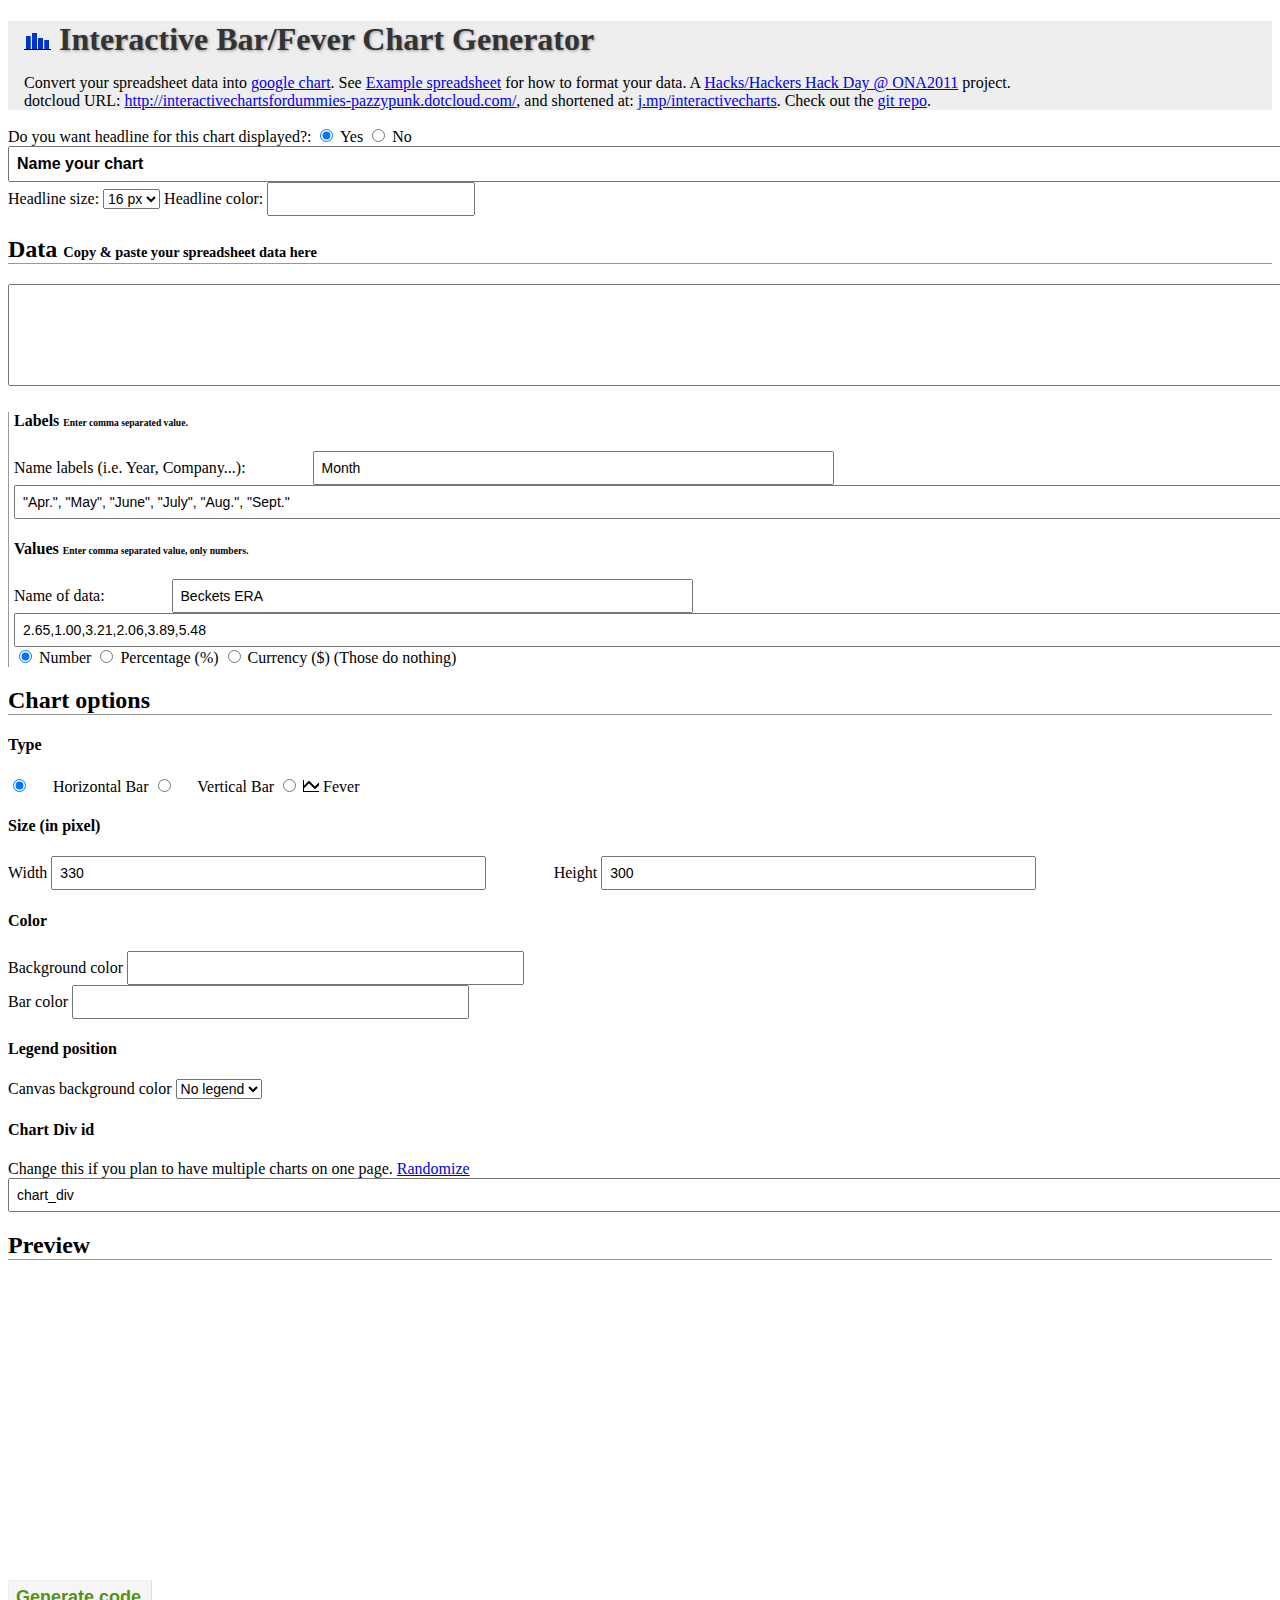
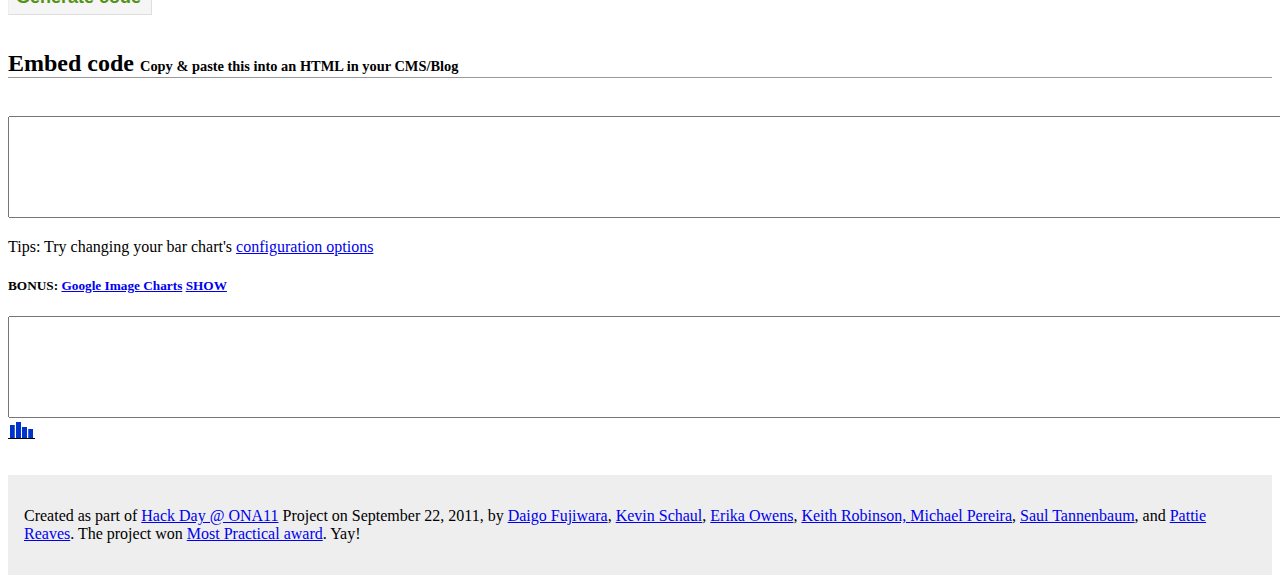
==== commit 2448d1ca: "Major update, closer to the final product" ====
--- a/index.html
+++ b/index.html
@@ -4,7 +4,7 @@
 
 <head>
 
-  <title>Interactive Bar Chart Generator | Hack Day Project Sept. 22, 2011</title>
+  <title>Interactive Bar Chart Generator | Convert your spreadsheet into Google Chart Tool | Hack Day Project Sept. 22, 2011</title>
   <meta http-equiv="content-type" content="text/html;charset=utf-8" />
 
   <link rel="stylesheet" href="css/screen.css" type="text/css" media="screen, projection" />
@@ -15,105 +15,146 @@
   <link rel="stylesheet" href="css/style.css" type="text/css" media="screen, projection" />
   <script src="js/jquery-1.6.4.min.js"></script>
   <script src="js/jquery.wheelcolorpicker.min.js"></script>
+  <script src="js/underscore-min.js"></script>
+
   <script src="js/logic.js" type="text/javascript"></script>
   <script src="js/init.js" type="text/javascript"></script>
+  <script type="text/javascript" src="https://www.google.com/jsapi"></script>
+
 </head>
 
 <body>
   <div class="container">
   	<div id="header" class="span-24 last">
-        <h1>Interactive Bar Chart Generator | Hack Day Project Sept. 22, 2011</h1>
-        <p>Convert your spreadsheet data into <a href="http://code.google.com/apis/chart/image/docs/making_charts.html">simple google interactive chart</a>. <a href="https://docs.google.com/a/daigofujiwara.com/spreadsheet/ccc?key=0AtV8-Rfxy-WrdEpNMFNwZXBqRHphS3JNbHNqSnJ3ekE&hl=en_GB#gid=0" target="_blank">Example spreadsheet is here</a>. A project for Hacks/Hackers Hack Day 2011.</p> 
+        <h1><img src="images/bar.png" alt="" width="27" height="17" border="0" /> Interactive Bar/Fever Chart Generator</h1>
+        <p>Convert your spreadsheet data into <a href="http://code.google.com/apis/chart/image/docs/making_charts.html"> google chart</a>. See <a href="https://docs.google.com/a/daigofujiwara.com/spreadsheet/ccc?key=0AtV8-Rfxy-WrdEpNMFNwZXBqRHphS3JNbHNqSnJ3ekE&hl=en_GB#gid=0" target="_blank">Example spreadsheet</a> for how to format your data.  A <a href="http://hackshackers.com/hacking-at-ona11/">Hacks/Hackers Hack Day @ ONA2011</a> project.<br />
+        dotcloud URL: <a href="http://interactivechartsfordummies-pazzypunk.dotcloud.com/">http://interactivechartsfordummies-pazzypunk.dotcloud.com/</a>, and shortened at: <a href="http://j.mp/interactivecharts">j.mp/interactivecharts</a>. Check out the <a href="https://github.com/pazzypunk/interactive_charts_for_dummies">git repo</a>.</p> 
+
+        <p><!-- AddThis Button BEGIN -->
+		<div class="addthis_toolbox addthis_default_style ">
+		<a class="addthis_button_preferred_1"></a>
+		<a class="addthis_button_preferred_2"></a>
+		<a class="addthis_button_preferred_3"></a>
+		<a class="addthis_button_preferred_4"></a>
+		<a class="addthis_button_compact"></a>
+		<a class="addthis_counter addthis_bubble_style"></a>
+		</div>
+		<!-- script type="text/javascript" src="http://s7.addthis.com/js/250/addthis_widget.js#pubid=ra-4e7db41d045e7543"></script -->
+		<!-- AddThis Button END --></p>
     </div><!-- end #header -->
     
    	<div class="span-24 last">
     
-        <div class="title" name="title" onfocus="" onkeyup="">
+        <div class="title" name="title">
+        <label>Do you want headline for this chart displayed?:</label>
+			<input type="radio" name="wanttitle" value="titleyes" id="titleyes" checked="checked" /><label for="titleyes"> Yes</label>
+			<input type="radio" name="wanttitle" value="titleno" id="titleno" /> <label for="titleno"> No</label>
+			<div id="titleoption">
 			<label for="title"></label>
-			<input id="title" type="text" size="40" value="Name your bar chart" onclick="javascript:this.focus();this.select();">
-			<label for="titlesize">Title size:</label>  
+			<input id="title" type="text" size="40" value="Name your chart" onclick="javascript:this.focus();this.select();">
+			
+			<label for="titlesize">Headline size:</label>  
 			<select id="titlesize">
 				<option value="8">8 px</option>
 				<option value="9">9 px</option>
 				<option value="10">10 px</option>
 				<option value="11">11 px</option>
-				<option value="12" selected="selected">12 px</option>
+				<option value="12">12 px</option>
 				<option value="14">14 px</option>
-				<option value="16">16 px</option>
+				<option value="16" selected="selected">16 px</option>
 				<option value="18">18 px</option>
+				<option value="20">20 px</option>
+				<option value="22">22 px</option>
+				<option value="24">24 px</option>
+				<option value="28">28 px</option>
+				<option value="32">32 px</option>
+
 			</select>
-			<label for="titlecolor">Title color:</label>  
+			<label for="titlecolor">Headline color:</label>  
 			<input type="text" size="40" id="title-color" name="title-color" class="title-colorpicker colorpicker"></input>	
+			</div>
 		</div>
 	</div>
 
     <div class="span-11 colborder">
-    
     <h2>Data <span class="quiet tiny">Copy &amp; paste your spreadsheet data here</span></h2>
     <p id="data-error" class="error" style="display:none;">ERROR: message​</p>
-	<textarea id="data" class="fullwidth" onkeyup="getData()">
-X label 	Y label
-Fish	25
-Pigs	4
-Zebras	15
-Monkeys	32
-Sloths	8
-Toads	9
-	
-	</textarea>
-	<input type="hidden" id="row1data" value=""></input>
-	<input type="hidden" id="row2data" value=""></input>
-
+	<textarea id="data" class="fullwidth" onkeyup="getData()"></textarea>
     
-    
+    <div style="padding-left:5px; border-left:1px solid #999;">
+    <!-- eventually delete this from here  -->
+		<h4>Labels <span class="quiet tiny">Enter comma separated value.</span></h4>
+			Name labels (i.e. Year, Company...): <input type="text" id="chartlabelsname" value="Month"></input><br/>
+			<input type="text" id="chartlabels" value="&quot;Apr.&quot;, &quot;May&quot;, &quot;June&quot;, &quot;July&quot;, &quot;Aug.&quot;, &quot;Sept.&quot;"></input>
+			
+		
+		<h4>Values <span class="quiet tiny">Enter comma separated value, only numbers.</span></h4>
+			Name of data: <input type="text" id="chartdataname" value="Beckets ERA"></input><br/>
+			<input type="text" id="chartdata" value="2.65,1.00,3.21,2.06,3.89,5.48"></input>
+			<div class="datatype-select"><!-- eventually change -->
+				<input type="radio" name="datatype" value="num" id="num" checked="checked" /> <label for="num"> Number</label>
+				<input type="radio" name="datatype" value="pct" id="pct" /> <label for="pct"> Percentage (%)</label>
+				<input type="radio" name="datatype" value="dol" id="dol" /> <label for="dol"> Currency ($)</label> (Those do nothing)<br/>
+			</div>
+	 <!-- to here  -->
+	 </div>
     <h2>Chart options</h2>
-	    <div class="type"  onfocus="" onkeyup="">
+	    <div class="type" >
 			<h4>Type</h4>
-			<div><input type="radio" name="charttype" value="h" id="horitype" checked="checked" /> <label for="horitype"> <img src="images/hori-type.png" width="16" height="12"> Horizontal</label> <input type="radio" name="charttype" value="v" id="verttype" /> <label for="verttype"><img src="images/vert-type.png" width="16" height="12"> Vertical</label></div>
+			<div><input type="radio" name="charttype" value="BarChart" id="horitype" checked="checked" /> <label for="horitype"> <img src="images/hori-type.png" width="16" height="12"> Horizontal Bar</label>
+			<input type="radio" name="charttype" value="ColumnChart" id="verttype" /> <label for="verttype"><img src="images/vert-type.png" width="16" height="12"> Vertical Bar</label>
+			<input type="radio" name="charttype" value="LineChart" id="linetype" /> <label for="linetype"><img src="images/line-type.png" width="16" height="12"> Fever</label>
+			
+			</div>
 		</div>	
 
-        <div class="size" id="size" name="size" onfocus="" onkeyup="">
+        <div class="size" id="size" name="size">
 			<h4>Size <span class="quiet small">(in pixel)</span></h4>
-			<label>Width</label>
-			<input type="text" name="chartwidth" id="chartwidth" length="5" size="8" value="600" onclick="javascript:this.focus();this.select();">
-			<label>Height</label>
-			<input type="text" name="chartheight" id="chartheight" length="5" size="8" value="200" onclick="javascript:this.focus();this.select();">
+			<label for="chartwidth">Width</label>
+			<input type="text" name="chartwidth" id="chartwidth" length="5" size="8" value="330" onclick="javascript:this.focus();this.select();">
+			<label for="chartheight">Height</label>
+			<input type="text" name="chartheight" id="chartheight" length="5" size="8" value="300" onclick="javascript:this.focus();this.select();">
 		</div>
 		
-		<div class="color" id="chartcolor" name="chartcolor" onfocus="" onkeyup="">
+		<div class="color" id="chartcolor" name="chartcolor">
 			<h4>Color</h4>
-			<label for="canvas-color">Canvas background color</label>
-			<input type="text" size="40" id="canvas-color" name="canvas-color" class="colorpicker"></input><br/>
+			<!-- <label for="canvas-color">Canvas background color</label>
+			<input type="text" size="40" id="canvas-color" name="canvas-color" class="colorpicker"></input><br/> -->
 
-			<label for="chart-color">Chart background color</label>
+			<label for="chart-color">Background color</label>
 			<input type="text" size="40" id="chart-color" name="chart-color" class="colorpicker"></input><br/>
 
 			<label for="bar-color">Bar color</label>
 			<input type="text" size="40" id="bar-color" name="bar-color" class="bar-colorpicker colorpicker"></input>	
 		</div>
 		
-		<div class="legend" id="chartlegend" name="chartlegend" onfocus="" onkeyup="">
+		<div class="legend" id="chartlegend">
 			<h4>Legend position</h4>
 			<label for="legend-position">Canvas background color</label>
 			<select id="legend-position">
 				<option value="none">No legend</option>
-				<option value="left">Left</option>
+				<option value="top">Top</option>
 				<option value="right">Right</option>
 				<option value="bottom">Bottom</option>
 			</select>	
 		</div>
 		
-				
-		
+		<div class="color" id="chartcolor" name="chartcolor">
+			<h4>Chart Div id</h4>
+			<label for="chartdivid">Change this if you plan to have multiple charts on one page. <a href="javascript:void(0);" id="randomchartdivid">Randomize</a></label>
+			<input type="text" size="40" id="chartdivid" name="chartdivid" value="chart_div"></input><br/>
+		</div>
 		
 	</div>
 	
 	<div class="span-12 last">
 
 		<h2>Preview</h2>
-		
+		<script type="text/javascript">google.load("visualization", "1", {packages:["corechart"]});</script>
 		<div id="preview-canvas"> 
-			<img id="chartPreview" src="" />
+			
+			
+			
 		</div>
 
 
@@ -125,15 +166,19 @@
 			<h2>Embed code <span class="quiet tiny">Copy &amp; paste this into an HTML in your CMS/Blog</span></h2>
 			<br>
 			<textarea id="codeOutput" class="fullwidth"></textarea>
+			<p>Tips: Try changing your bar chart's <a href="http://code.google.com/apis/chart/interactive/docs/gallery/barchart.html#Configuration_Options">configuration options</a></p>
+			
+			<h5>BONUS: <a href="http://code.google.com/apis/chart/image/">Google Image Charts</a> <a href="javascript:void(0);" class="small" id="showimgchart">SHOW</a></h5>
+			<div id="imgchart">
+				<textarea id="codeImgOutput" class="fullwidth"></textarea>
+				<img id="chartPreview" src="images/bar.png">
+			</div>
 		</div>
-
-
 	</div>  
 
-    
     <div class="span-24 last center" id="footer">
       <p>
-      <a href="http://meetupbos.hackshackers.com/events/17319807/?eventId=17319807&action=detail&rv=rv17&rv=rv17">ONA Hack Day</a> Project by <a href="http://twitter.com/daigofuji">Daigo Fujiwara</a>, <a href="http://twitter.com/foxyninja7">Kevin Schaul</a>, <a href="http://twitter.com/erika_owens">Erika Owens</a>, <a href="http://twitter.com/kdawg39">Keith Robinson, <a href="http://twitter.com/monkeycycle_org">Michael Pereira</a>, <a href="http://twitter.com/stannenb">Saul Tannenbaum</a>, and <a href="http://twitter.com/pazzypunk"> Pattie Reaves</a>
+      Created as part of <a href="http://meetupbos.hackshackers.com/events/17319807/?eventId=17319807&action=detail&rv=rv17&rv=rv17">Hack Day @ ONA11</a> Project on September 22, 2011, by <a href="http://about.me/daigofujiwara">Daigo Fujiwara</a>, <a href="http://twitter.com/foxyninja7">Kevin Schaul</a>, <a href="http://twitter.com/erika_owens">Erika Owens</a>, <a href="http://twitter.com/kdawg39">Keith Robinson, <a href="http://twitter.com/monkeycycle_org">Michael Pereira</a>, <a href="http://twitter.com/stannenb">Saul Tannenbaum</a>, and <a href="http://twitter.com/pazzypunk"> Pattie Reaves</a>.  The project won  <a href="http://hackshackers.com/hacking-at-ona11/">Most Practical award</a>. Yay!
     
       </p>
     </div>
--- a/css/style.css
+++ b/css/style.css
@@ -64,7 +64,7 @@
 	width:100%;
 }
 input#title {
-font-size: 28px;
+font-size: 16px;
 font-weight: bold;
 }
 input#chartwidth, input#chartheight {
@@ -72,6 +72,9 @@
 }
 input#chartwidth  {
 	margin-right: 5%;
+}
+input#chartlabelsname, input#chartdataname {
+	width:40%;margin-left: 5%;
 }
 input.colorpicker {
 	width:30%;
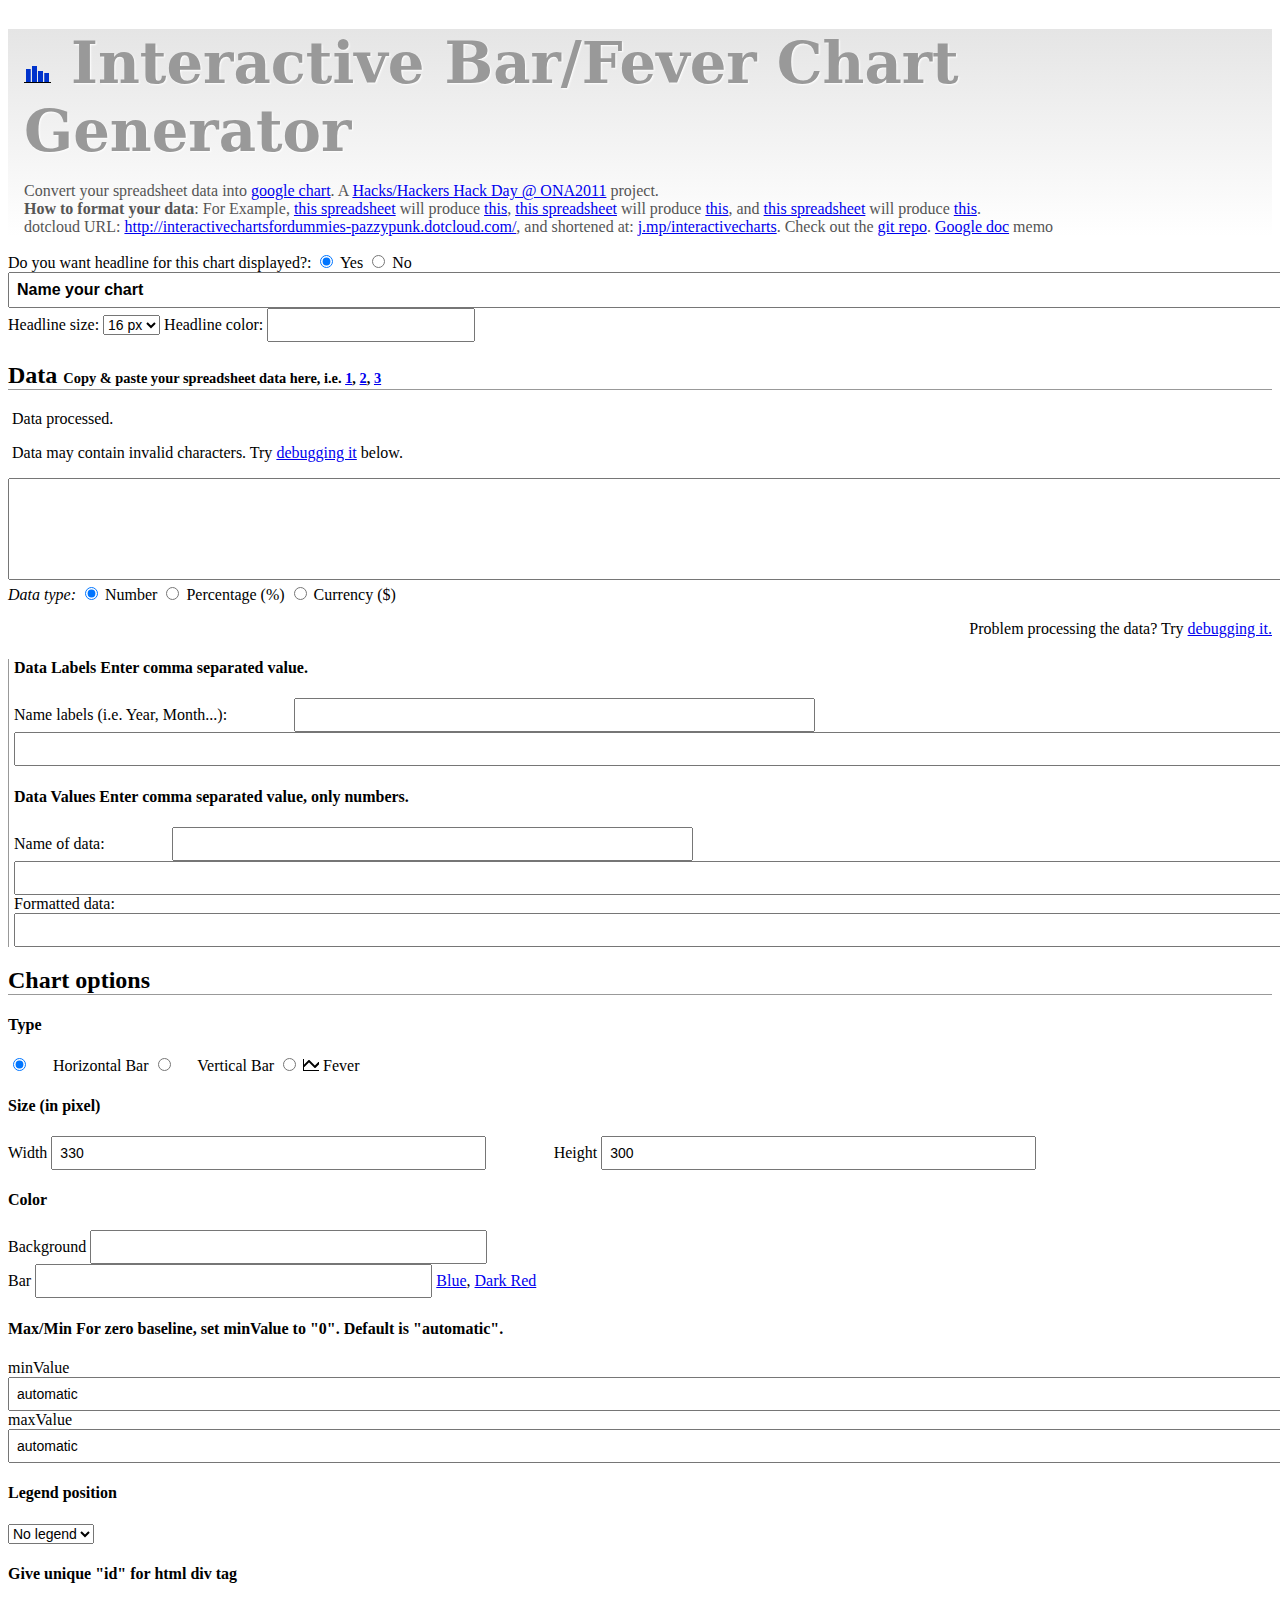
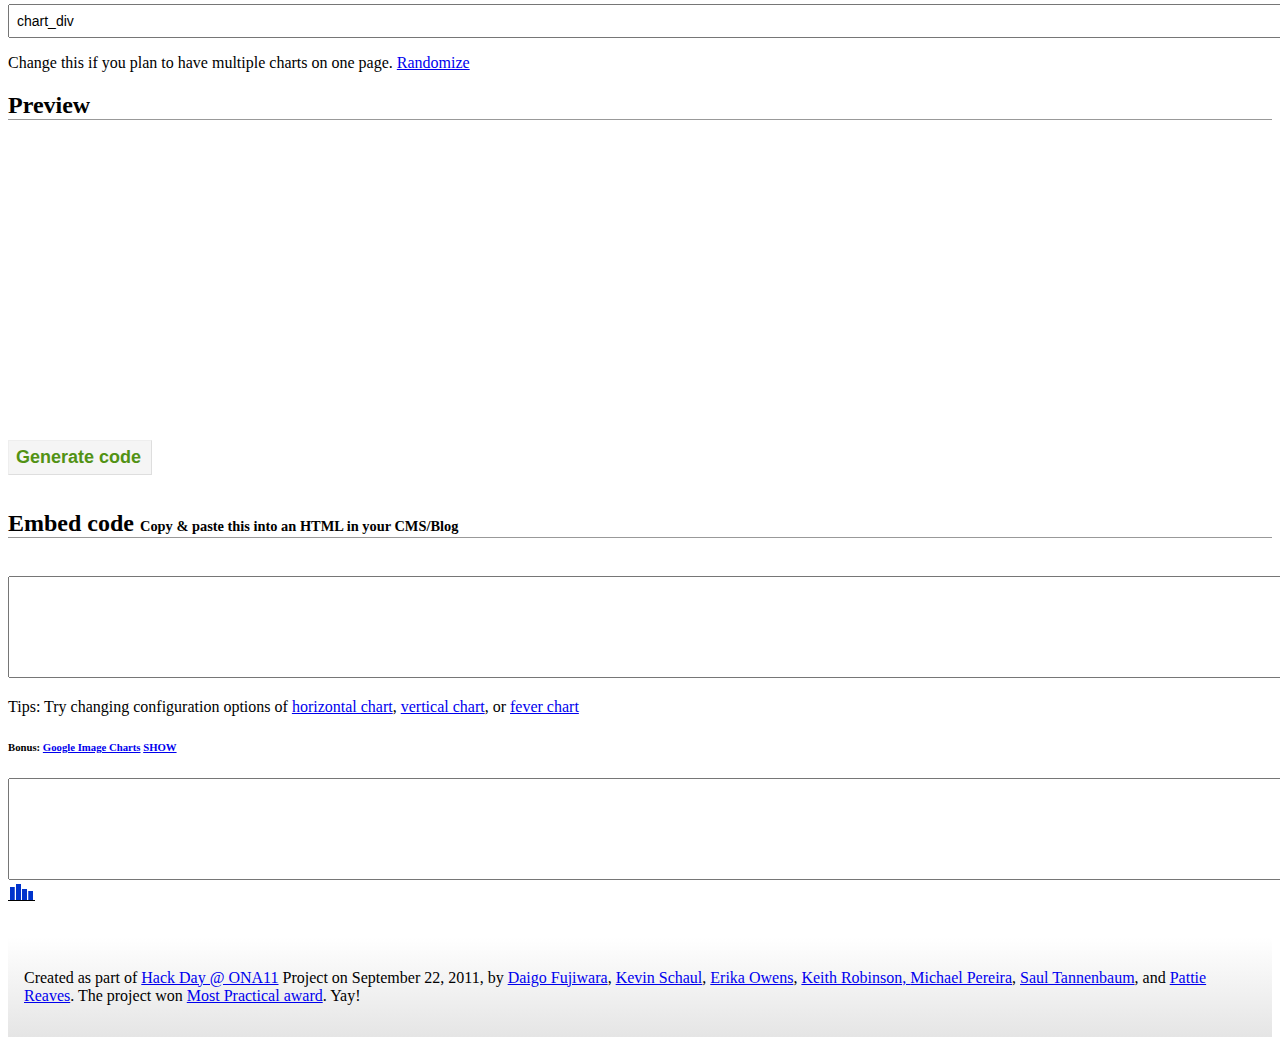
==== commit bfe1dc7b: "Data type of percentage and currency is now supported." ====
--- a/index.html
+++ b/index.html
@@ -4,7 +4,7 @@
 
 <head>
 
-  <title>Interactive Bar Chart Generator | Convert your spreadsheet into Google Chart Tool | Hack Day Project Sept. 22, 2011</title>
+  <title>Interactive Bar/Fever Chart Generator | Convert your spreadsheet into Google Chart Tool | Hack Day Project Sept. 22, 2011</title>
   <meta http-equiv="content-type" content="text/html;charset=utf-8" />
 
   <link rel="stylesheet" href="css/screen.css" type="text/css" media="screen, projection" />
@@ -27,8 +27,10 @@
   <div class="container">
   	<div id="header" class="span-24 last">
         <h1><img src="images/bar.png" alt="" width="27" height="17" border="0" /> Interactive Bar/Fever Chart Generator</h1>
-        <p>Convert your spreadsheet data into <a href="http://code.google.com/apis/chart/image/docs/making_charts.html"> google chart</a>. See <a href="https://docs.google.com/a/daigofujiwara.com/spreadsheet/ccc?key=0AtV8-Rfxy-WrdEpNMFNwZXBqRHphS3JNbHNqSnJ3ekE&hl=en_GB#gid=0" target="_blank">Example spreadsheet</a> for how to format your data.  A <a href="http://hackshackers.com/hacking-at-ona11/">Hacks/Hackers Hack Day @ ONA2011</a> project.<br />
-        dotcloud URL: <a href="http://interactivechartsfordummies-pazzypunk.dotcloud.com/">http://interactivechartsfordummies-pazzypunk.dotcloud.com/</a>, and shortened at: <a href="http://j.mp/interactivecharts">j.mp/interactivecharts</a>. Check out the <a href="https://github.com/pazzypunk/interactive_charts_for_dummies">git repo</a>.</p> 
+        <p>Convert your spreadsheet data into <a href="http://code.google.com/apis/chart/image/docs/making_charts.html"> google chart</a>.  A <a href="http://hackshackers.com/hacking-at-ona11/">Hacks/Hackers Hack Day @ ONA2011</a> project.<br />
+        <strong>How to format your data</strong>: For Example, 
+        <a href="https://docs.google.com/spreadsheet/ccc?key=0Apvvlouo3eMgdFZWeUNPQ1pjYXJINmtSOW9YZ09ISEE&hl=en_US" target="_blank">this spreadsheet</a> will produce <a href="examples/example-unemployment.html" target="_blank">this</a>, <a href="https://docs.google.com/a/daigofujiwara.com/spreadsheet/ccc?key=0Apvvlouo3eMgdG50R3ZCWWZnMUNOeVB1QWM3ai1tamc&hl=en_US#gid=0" target="_blank">this spreadsheet</a> will produce <a href="examples/example-beckett-era.html" target="_blank">this</a>, and  <a href="https://docs.google.com/a/daigofujiwara.com/spreadsheet/ccc?key=0Apvvlouo3eMgdDZOLUdRNlh5dkRvQjRxVzM0UkNGQmc&hl=en_US#gid=0" target="_blank">this spreadsheet</a> will produce <a href="examples/example-usmedian-income.html" target="_blank">this</a>.<br/>
+        dotcloud URL: <a href="http://interactivechartsfordummies-pazzypunk.dotcloud.com/">http://interactivechartsfordummies-pazzypunk.dotcloud.com/</a>, and shortened at: <a href="http://j.mp/interactivecharts">j.mp/interactivecharts</a>. Check out the <a href="https://github.com/pazzypunk/interactive_charts_for_dummies">git repo</a>. <a href="https://docs.google.com/document/d/1vekp8TzdLXnKgNC4k9BXE6sQIT3ypIWWhqOh0MDQLQ0/edit?hl=en_US">Google doc</a> memo</p>
 
         <p><!-- AddThis Button BEGIN -->
 		<div class="addthis_toolbox addthis_default_style ">
@@ -55,12 +57,12 @@
 			
 			<label for="titlesize">Headline size:</label>  
 			<select id="titlesize">
-				<option value="8">8 px</option>
-				<option value="9">9 px</option>
 				<option value="10">10 px</option>
 				<option value="11">11 px</option>
 				<option value="12">12 px</option>
+				<option value="13">13 px</option>
 				<option value="14">14 px</option>
+				<option value="15">15 px</option>
 				<option value="16" selected="selected">16 px</option>
 				<option value="18">18 px</option>
 				<option value="20">20 px</option>
@@ -77,25 +79,32 @@
 	</div>
 
     <div class="span-11 colborder">
-    <h2>Data <span class="quiet tiny">Copy &amp; paste your spreadsheet data here</span></h2>
-    <p id="data-error" class="error" style="display:none;">ERROR: message​</p>
-	<textarea id="data" class="fullwidth" onkeyup="getData()"></textarea>
-    
-    <div style="padding-left:5px; border-left:1px solid #999;">
+    <h2>Data <span class="quiet tiny">Copy &amp; paste your spreadsheet data here, i.e. <a href="https://docs.google.com/spreadsheet/ccc?key=0Apvvlouo3eMgdFZWeUNPQ1pjYXJINmtSOW9YZ09ISEE&hl=en_US" target="_blank">1</a>, <a href="https://docs.google.com/a/daigofujiwara.com/spreadsheet/ccc?key=0Apvvlouo3eMgdG50R3ZCWWZnMUNOeVB1QWM3ai1tamc&hl=en_US#gid=0" target="_blank">2</a>, <a href="https://docs.google.com/a/daigofujiwara.com/spreadsheet/ccc?key=0Apvvlouo3eMgdDZOLUdRNlh5dkRvQjRxVzM0UkNGQmc&hl=en_US#gid=0" target="_blank">3</a></span></h2>
+    
+    <p id="data-processed" class="success"><img src="images/icons/tick.png" alt=""> Data processed.</p>
+    <p id="data-error" class="error"><img src="images/icons/cross.png" alt=""> Data may contain invalid characters. Try <a href="javascript:void(0);" class="showdebug">debugging it</a> below.</p>
+    
+    
+	<textarea id="data" class="fullwidth" onchange="processData()"></textarea>
+	<div class="datatype-select"><em>Data type: </em>
+				<input type="radio" name="datatype" value="num" id="num" checked="checked" onchange="processData()" /> <label for="num"> Number</label>
+				<input type="radio" name="datatype" value="pct" id="pct" onchange="processData()" /> <label for="pct"> Percentage (%)</label>
+				<input type="radio" name="datatype" value="dol" id="dol" onchange="processData()" /> <label for="dol"> Currency ($)</label>
+	</div>
+    <p class="quiet" style="text-align:right;">Problem processing the data? Try <a href="javascript:void(0);" class="showdebug">debugging it.</a></p>
+    <div style="padding-left:5px; border-left:1px solid #999;" id="debug">
     <!-- eventually delete this from here  -->
-		<h4>Labels <span class="quiet tiny">Enter comma separated value.</span></h4>
-			Name labels (i.e. Year, Company...): <input type="text" id="chartlabelsname" value="Month"></input><br/>
-			<input type="text" id="chartlabels" value="&quot;Apr.&quot;, &quot;May&quot;, &quot;June&quot;, &quot;July&quot;, &quot;Aug.&quot;, &quot;Sept.&quot;"></input>
-			
-		
-		<h4>Values <span class="quiet tiny">Enter comma separated value, only numbers.</span></h4>
-			Name of data: <input type="text" id="chartdataname" value="Beckets ERA"></input><br/>
-			<input type="text" id="chartdata" value="2.65,1.00,3.21,2.06,3.89,5.48"></input>
-			<div class="datatype-select"><!-- eventually change -->
-				<input type="radio" name="datatype" value="num" id="num" checked="checked" /> <label for="num"> Number</label>
-				<input type="radio" name="datatype" value="pct" id="pct" /> <label for="pct"> Percentage (%)</label>
-				<input type="radio" name="datatype" value="dol" id="dol" /> <label for="dol"> Currency ($)</label> (Those do nothing)<br/>
-			</div>
+		<h4>Data Labels <span class="quiet small">Enter comma separated value.</span></h4>
+			Name labels (i.e. Year, Month...): <input type="text" id="chartlabelsname" value=""></input><br/>
+			<input type="text" id="chartlabels" value=""></input>
+		<h4>Data Values <span class="quiet small">Enter comma separated value, only numbers.</span></h4>
+			Name of data: <input type="text" id="chartdataname" value=""></input><br/>
+			<input type="text" id="chartdata" value=""></input>
+			
+		<div class="datatype-select">Formatted data: 
+				<br/>
+			<input type="text" id="chartformatteddata" value=""></input>
+		</div>
 	 <!-- to here  -->
 	 </div>
     <h2>Chart options</h2>
@@ -121,16 +130,25 @@
 			<!-- <label for="canvas-color">Canvas background color</label>
 			<input type="text" size="40" id="canvas-color" name="canvas-color" class="colorpicker"></input><br/> -->
 
-			<label for="chart-color">Background color</label>
+			<label for="chart-color">Background </label>
 			<input type="text" size="40" id="chart-color" name="chart-color" class="colorpicker"></input><br/>
 
-			<label for="bar-color">Bar color</label>
-			<input type="text" size="40" id="bar-color" name="bar-color" class="bar-colorpicker colorpicker"></input>	
+			<label for="bar-color">Bar </label>
+			<input type="text" size="40" id="bar-color" name="bar-color" class="bar-colorpicker colorpicker"></input> <a href="javascript:void(0);" id="changeBlue">Blue</a>, <a href="javascript:void(0);" id="changeRed">Dark Red</a>
+		</div>
+
+		<div>
+				<h4>Max/Min <span class="quiet small">For zero baseline, set minValue to "0". Default is "automatic".</span></h4>	
+		<!-- hAxis vAxis:{minValue:"0", maxValue:"10"} -->
+		<label for="minv">minValue</label>
+			<input type="text" name="minv" id="minv" length="5" size="8" value="automatic" onclick="javascript:this.focus();this.select();">
+			<label for="maxv">maxValue</label>
+			<input type="text" name="maxv" id="maxv" length="5" size="8" value="automatic" onclick="javascript:this.focus();this.select();">
 		</div>
 		
 		<div class="legend" id="chartlegend">
 			<h4>Legend position</h4>
-			<label for="legend-position">Canvas background color</label>
+			<label for="legend-position"></label>
 			<select id="legend-position">
 				<option value="none">No legend</option>
 				<option value="top">Top</option>
@@ -140,9 +158,10 @@
 		</div>
 		
 		<div class="color" id="chartcolor" name="chartcolor">
-			<h4>Chart Div id</h4>
-			<label for="chartdivid">Change this if you plan to have multiple charts on one page. <a href="javascript:void(0);" id="randomchartdivid">Randomize</a></label>
+			<h4>Give unique "id" for html div tag</h4>
 			<input type="text" size="40" id="chartdivid" name="chartdivid" value="chart_div"></input><br/>
+			<p>Change this if you plan to have multiple charts on one page. <a href="javascript:void(0);" id="randomchartdivid">Randomize</a></p>
+			
 		</div>
 		
 	</div>
@@ -165,10 +184,10 @@
 		<div>
 			<h2>Embed code <span class="quiet tiny">Copy &amp; paste this into an HTML in your CMS/Blog</span></h2>
 			<br>
-			<textarea id="codeOutput" class="fullwidth"></textarea>
-			<p>Tips: Try changing your bar chart's <a href="http://code.google.com/apis/chart/interactive/docs/gallery/barchart.html#Configuration_Options">configuration options</a></p>
-			
-			<h5>BONUS: <a href="http://code.google.com/apis/chart/image/">Google Image Charts</a> <a href="javascript:void(0);" class="small" id="showimgchart">SHOW</a></h5>
+			<textarea id="codeOutput" class="fullwidth" onclick="javascript:this.focus();this.select();"></textarea>
+			<p>Tips: Try changing configuration options of <a href="http://code.google.com/apis/chart/interactive/docs/gallery/barchart.html#Configuration_Options" target="_blank">horizontal chart</a>, <a href="http://code.google.com/apis/chart/interactive/docs/gallery/columnchart.html#Configuration_Options" target="_blank">vertical chart</a>, or <a href="http://code.google.com/apis/chart/interactive/docs/gallery/linechart.html#Configuration_Options" target="_blank">fever chart</a></p>
+			
+			<h6>Bonus: <a href="http://code.google.com/apis/chart/image/">Google Image Charts</a> <a href="javascript:void(0);" class="small" id="showimgchart">SHOW</a></h6>
 			<div id="imgchart">
 				<textarea id="codeImgOutput" class="fullwidth"></textarea>
 				<img id="chartPreview" src="images/bar.png">
--- a/css/style.css
+++ b/css/style.css
@@ -26,16 +26,27 @@
 /*              HEADER                */
 /**************************************/
 #header {
-	background: #eee;
 	padding-left: 16px;
 	margin-bottom: 1em;
+	color: #555;
+	background: #e5e5e5; /* Old browsers */
+	background: -moz-linear-gradient(top, #e5e5e5 0%, #ffffff 100%); /* FF3.6+ */
+	background: -webkit-gradient(linear, left top, left bottom, color-stop(0%,#e5e5e5), color-stop(100%,#ffffff)); /* Chrome,Safari4+ */
+	background: -webkit-linear-gradient(top, #e5e5e5 0%,#ffffff 100%); /* Chrome10+,Safari5.1+ */
+	background: -o-linear-gradient(top, #e5e5e5 0%,#ffffff 100%); /* Opera11.10+ */
+	background: -ms-linear-gradient(top, #e5e5e5 0%,#ffffff 100%); /* IE10+ */
+	filter: progid:DXImageTransform.Microsoft.gradient( startColorstr='#e5e5e5', endColorstr='#ffffff',GradientType=0 ); /* IE6-9 */
+	background: linear-gradient(top, #e5e5e5 0%,#ffffff 100%); /* W3C */	
 	}
 
 h1{
-	color: #333;
-	margin-bottom: 8px;
-	text-shadow: 1px 1px 3px #999;
+	color: #999;
+	margin: .5em 0 .3em;
+	font-size:3.6em;
+	text-shadow: 1px 1px 2px #fff;
+	font-family: Constantia, "Lucida Bright", Lucidabright, "Lucida Serif", Lucida, "DejaVu Serif", "Bitstream Vera Serif", "Liberation Serif", Georgia, serif;
 	}
+	
 
 /**************************************/
 /*             NAVIGATION             */
@@ -132,4 +143,12 @@
 	background: #eee;
 	padding:1em;
 	margin-top: 2em;
+	background: #ffffff; /* Old browsers */
+	background: -moz-linear-gradient(top, #ffffff 0%, #e5e5e5 100%); /* FF3.6+ */
+	background: -webkit-gradient(linear, left top, left bottom, color-stop(0%,#ffffff), color-stop(100%,#e5e5e5)); /* Chrome,Safari4+ */
+	background: -webkit-linear-gradient(top, #ffffff 0%,#e5e5e5 100%); /* Chrome10+,Safari5.1+ */
+	background: -o-linear-gradient(top, #ffffff 0%,#e5e5e5 100%); /* Opera11.10+ */
+	background: -ms-linear-gradient(top, #ffffff 0%,#e5e5e5 100%); /* IE10+ */
+	filter: progid:DXImageTransform.Microsoft.gradient( startColorstr='#ffffff', endColorstr='#e5e5e5',GradientType=0 ); /* IE6-9 */
+	background: linear-gradient(top, #ffffff 0%,#e5e5e5 100%); /* W3C */
 	}